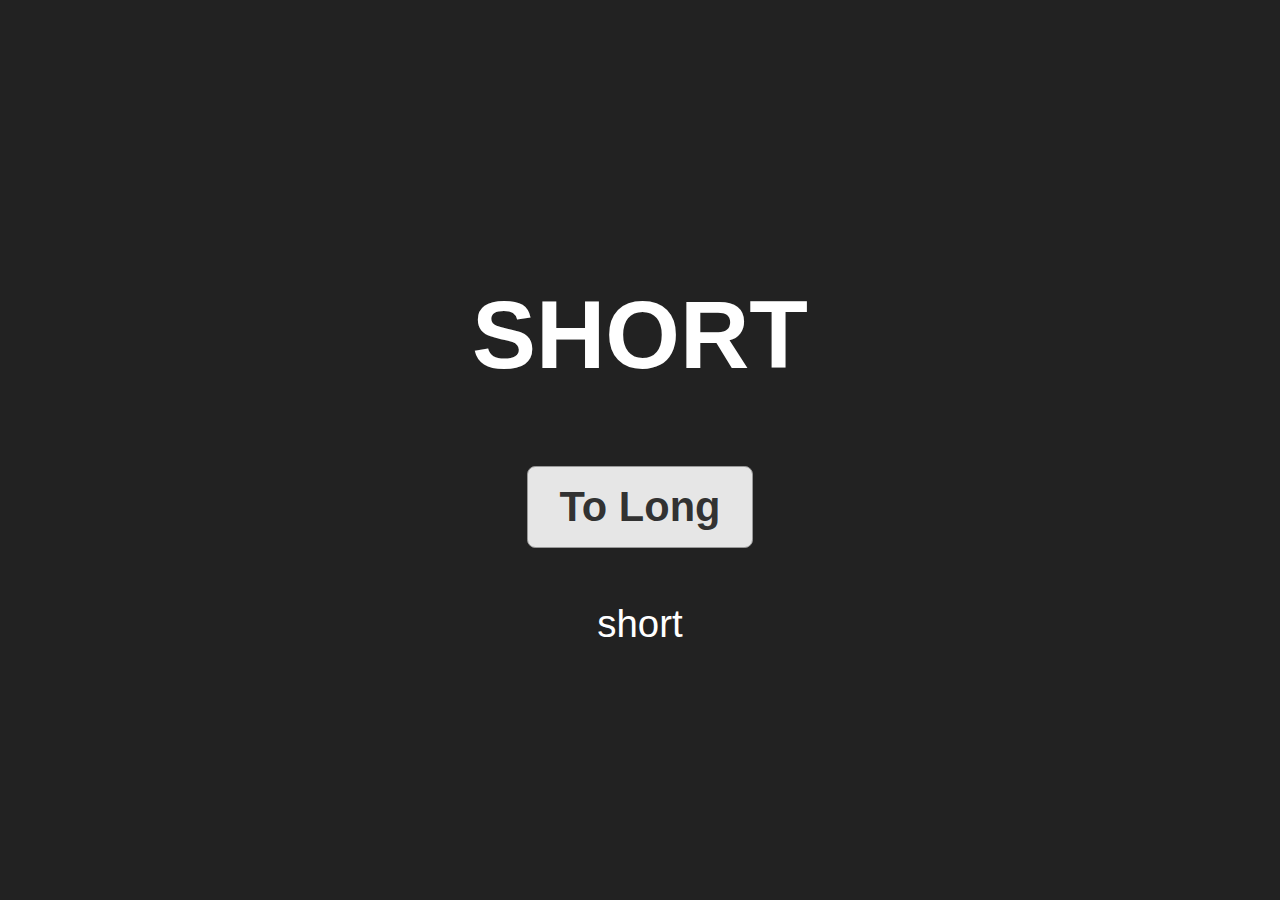
==== docs/index.html @ a6ccc529 "vertical centering!" ====
<!DOCTYPE html>
<html lang="en">
   <head>
      <!-- <meta charset="utf-8"> -->
      <meta http-equiv="Content-Type" content="text/html;charset=utf-8">
      <title>Blockchain?</title>
      <link rel="stylesheet" type="text/css" href="styles.css">
      <script src="script.js" type="text/javascript"></script>
   </head>
   <body>

      <div id="short" class="section slide-in-left">
         <div>
                 <h1>
                    Short
                 </h1>
              <a href="javascript:slide('short','long','left')"  class="button">
                       To Long
              </a>
                 <p>
                    short
                 </p>
       </div>
      </div>
      <div id="long" class="section slid-out">
         <div>
                 <h1>
                    long
                 </h1>
              <a href="javascript:slide('long','short','right')"  class="button">
                       To Short
              </a>
                 <p>
                    long long long long long long long long long long long long long long long long long long
                 </p>
                 <p>
                    long long long long long long long long long long long long long long long long long long
                 </p>
                 <p>
                    long long long long long long long long long long long long long long long long long long
                 </p>
                 <p>
                    long long long long long long long long long long long long long long long long long long
                 </p>
                 <p>
                    long long long long long long long long long long long long long long long long long long
                 </p>
              <a href="javascript:slide('long','short','right')"  class="button">
                       To Short
              </a>
                 <p>
                    long long long long long long long long long long long long long long long long long long
                 </p>
                 <p>
                    long long long long long long long long long long long long long long long long long long
                 </p>
                 <p>
                    long long long long long long long long long long long long long long long long long long
                 </p>
                 <p>
                    long long long long long long long long long long long long long long long long long long
                 </p>
                 <p>
                    long long long long long long long long long long long long long long long long long long
                 </p>
              <a href="javascript:slide('long','short','right')"  class="button">
                       To Short
              </a>
                 <p>
                    long long long long long long long long long long long long long long long long long long
                 </p>
                 <p>
                    long long long long long long long long long long long long long long long long long long
                 </p>
                 <p>
                    long long long long long long long long long long long long long long long long long long
                 </p>
                 <p>
                    long long long long long long long long long long long long long long long long long long
                 </p>
                 <p>
                    long long long long long long long long long long long long long long long long long long
                 </p>
              <a href="javascript:slide('long','short','right')"  class="button">
                       To Short
              </a>
                 <p>
                    long long long long long long long long long long long long long long long long long long
                 </p>
                 <p>
                    long long long long long long long long long long long long long long long long long long
                 </p>
                 <p>
                    long long long long long long long long long long long long long long long long long long
                 </p>
                 <p>
                    long long long long long long long long long long long long long long long long long long
                 </p>
                 <p>
                    long long long long long long long long long long long long long long long long long long
                 </p>
              <a href="javascript:slide('long','short','right')"  class="button">
                       To Short
              </a>
                 <p>
                    long long long long long long long long long long long long long long long long long long
                 </p>
                 <p>
                    long long long long long long long long long long long long long long long long long long
                 </p>
                 <p>
                    long long long long long long long long long long long long long long long long long long
                 </p>
                 <p>
                    long long long long long long long long long long long long long long long long long long
                 </p>
                 <p>
                    long long long long long long long long long long long long long long long long long long
                 </p>
                 <p>
                    end
                 </p>
       </div>
      </div>
      <a href="javascript:back()" class="button-back hidden" id="back-button">back</a>
      <iframe  src="https://fvso03hv45.execute-api.ap-southeast-2.amazonaws.com/dev/increment?websiteName=test" class=metrics></iframe>

   </body>
</html>
---- docs/styles.css ----
* {
   font-family: "Source Sans Pro", Helvetica, sans-serif;
}

html,body
{
  height: 100vh;
  width: 100%;
  padding: 0;
  margin: 0;
  overflow-y: hidden;
  text-align: center;
}

body {
   background: #222;
   font-size: 100%;
}

html {
   font-size: 50%;
   color: #fff;
}

@media (min-width:20em)  {
   html {
      font-size: 66%;
   }
}

@media (min-width:30em)  {
   html {
      font-size: 100%;
   }
}

@media (min-width:45em)  {
   html {
      font-size: 150%;
   }
}

@media (min-width:60em)  {
   html {
      font-size: 200%;
   }
}



h1 {
   font-size: 3rem;
   font-family: Roboto, "Open Sans", "Source Sans Pro", Helvetica, sans-serif;
   text-transform: uppercase;
   padding-left: 0.5rem;
   padding-right: 0.5rem;
}


h2 {
   font-size: 2.5rem;
   font-family: Roboto, "Open Sans", "Source Sans Pro", Helvetica, sans-serif;
   text-transform: uppercase;
   padding-left: 0.5rem;
   padding-right: 0.5rem;
}

p {
   padding-left: 0.5rem;
   padding-right: 0.5rem;
   font-size: 1.2rem;
}

a {
   text-decoration: none;
   color: #007fff;
}


.section
{
  display: flex;
  width: 100%;
  height: 100%; // change height to 300px
  overflow-y: auto;
  position:absolute;
  top: 0;
  margin: 0;
  padding-top: 0rem;
  /*background: #2a4;*/
  overflow-y: scroll;
}

.section > div
{
  padding-top: 0rem;
  padding-bottom: 0rem;
  padding-left: 5%;
  padding-right: 5%;
  margin: auto;
  /*background: #E77E23;*/
  width: 100%;
  overflow-x: hidden;
  width: 90%;
}

.slid-out {
   transform: translate(-100%,0);
}

.slide-in-right {
   /*left: 50%;*/
   animation: slide-in-right 0.5s forwards;
   -webkit-animation: slide-in-right 0.5s forwards;
}

.slide-out-right {
   animation: slide-out-right 0.5s forwards;
   -webkit-animation: slide-out-right 0.5s forwards;
}

@keyframes slide-in-right {
   0% { transform: translateX(-100vw);}
   99% { transform: translateX(0%);}
   100% { transform: translateX(0%);}
}

@-webkit-keyframes slide-in-right {
   0% { -webkit-transform: translateX(-100vw);}
   100% { -webkit-transform: translateX(0%);}
}

@keyframes slide-out-right {
   100% { transform: translateX(100vw); }
}

@-webkit-keyframes slide-out-right {
   100% { -webkit-transform: translateX(100vw); }
}


.slide-in-left {
   animation: slide-in-left 0.5s forwards;
   -webkit-animation: slide-in-left 0.5s forwards;
}

.slide-out-left {
   animation: slide-out-left 0.5s forwards;
   -webkit-animation: slide-out-left 0.5s forwards;
   overflow-y: hidden;
}

::-webkit-scrollbar {
   display: none;
}

@keyframes slide-in-left {
   0% { transform: translateX(100vw);}
   99% { transform: translateX(0%);}
   100% { transform: translateX(0%);}
}

@-webkit-keyframes slide-in-left {
   0% { -webkit-transform: translateX(100vw);}
   99% { -webkit-transform: translateX(0%);}
   100% { -webkit-transform: translateX(0%);}
}

@keyframes slide-out-left {
   100% { transform: translateX(-100vw); }
}

@-webkit-keyframes slide-out-left {
   100% { -webkit-transform: translateX(-100vw); }
}


.slide-in-up {
   animation: slide-in-up 0.5s forwards;
   -webkit-animation: slide-in-up 0.5s forwards;
}

.slide-out-up {
   animation: slide-out-up 0.5s forwards;
   -webkit-animation: slide-out-up 0.5s forwards;
}

@keyframes slide-in-up {
   0% { transform: translateY(100vh); }
   100% { transform: translateY(0%); }
}

@-webkit-keyframes slide-in-up {
   0% { -webkit-transform: translateY(100vh);}
   100% { -webkit-transform: translateY(0%);}
}

@keyframes slide-out-up {
   100% { transform: translateY(-100vh); }
}

@-webkit-keyframes slide-out-up {
   100% { -webkit-transform: translateY(-100vh); }
}


.slide-in-down {
   animation: slide-in-down 0.5s forwards;
   -webkit-animation: slide-in-down 0.5s forwards;
}

.slide-out-down {
   animation: slide-out-down 0.5s forwards;
   -webkit-animation: slide-out-down 0.5s forwards;
}

@keyframes slide-in-down {
   0% { transform: translateY(-100vh); }
   100% { transform: translateY(0%); }
}

@-webkit-keyframes slide-in-down {
   0% { -webkit-transform: translateY(-100vh);}
   100% { -webkit-transform: translateY(0%);}
}

@keyframes slide-out-down {
   100% { transform: translateY(100vh); }
}

@-webkit-keyframes slide-out-down {
   99% { -webkit-transform: translateY(100vh); }
   100% { -webkit-transform: translateY(100vh); visibility: hidden;}
}

.button {
   font-size: 130%;
   color: #444;
   display: inline-block;
   background-color: #E6E6E6;
   margin: 12px;
   border: 1px solid #999;  /*IE 6/7/8*/
   /*! min-width:  10%; */
   margin-bottom: 0.5rem;
   border-radius: 0.2em;
   color: rgba(0, 0, 0, 0.80);
   text-transform: capitalize;
   font-weight: bold;
   padding: 0.5rem 1rem;
   box-decoration-break: clone;
}

.button:hover,
.button:focus,
.button-back:hover,
.button-back:focus {
   /* csslint ignore:start */
   filter: alpha(opacity=90);
   /* csslint ignore:end */
   background-image: -webkit-linear-gradient(transparent, rgba(0,0,0, 0.05) 40%, rgba(0,0,0, 0.10));
   background-image: linear-gradient(transparent, rgba(0,0,0, 0.05) 40%, rgba(0,0,0, 0.10));
   outline: 0;
}
.button-back:active,
.button:active {
   box-shadow: 0 0 0 1px rgba(0,0,0, 0.15) inset, 0 0 6px rgba(0,0,0, 0.20) inset;
   border-color: #000\9;
}

.button-back {
   color: #444;
   background-color: #E6E6E6;
   margin: 0.5em;
   border: 1px solid #999;  /*IE 6/7/8*/
   /*! min-width:  10%; */
   margin-bottom: 0.5em;
   border-radius: 0.2em;
   color: rgba(0, 0, 0, 0.80);
   text-transform: capitalize;
   padding: 0.5em 1em;
   box-decoration-break: clone;
   font-size: 75%;
	display: block;
	position: absolute;
   left: 1.5em;
   bottom: 1.5em;
	background: #E6E6E6;
   margin: auto;
	padding-top: 0.25em;
   padding-bottom: 0.25em;
   padding-left: 0.5em;
   padding-right: 0.5em;
   /*! height: 2em; */
   text-decoration: none;
   color: #000;
   /*! vertical-align: middle; */
   /*! margin-bottom: -.25em; */
}

@media (min-width:30em)  {
   .left-arrow:after {
   	border-top: 0.75rem solid transparent;
   	border-right: 0.75rem solid #E6E6E6;
   	border-bottom: 0.75rem solid transparent;
   }
}

.hidden {
   opacity: 0;
}


.slide-in-button {
   animation: slide-in-button 0.5s forwards;
   -webkit-animation: slide-in-button 0.5s forwards;
}

@keyframes slide-in-button {
   0% { transform: translateX(-200%); }
   100% { transform: translateX(0%); }
}


.slide-out-button {
   animation: slide-out-button 0.5s forwards;
   -webkit-animation: slide-out-button 0.5s forwards;
}

@keyframes slide-out-button {
   0% { transform: translateX(0%); }
   100% { transform: translateX(-200%); }
}

.metrics {
   height: 0px;
   width: 0px;
   display: none
}
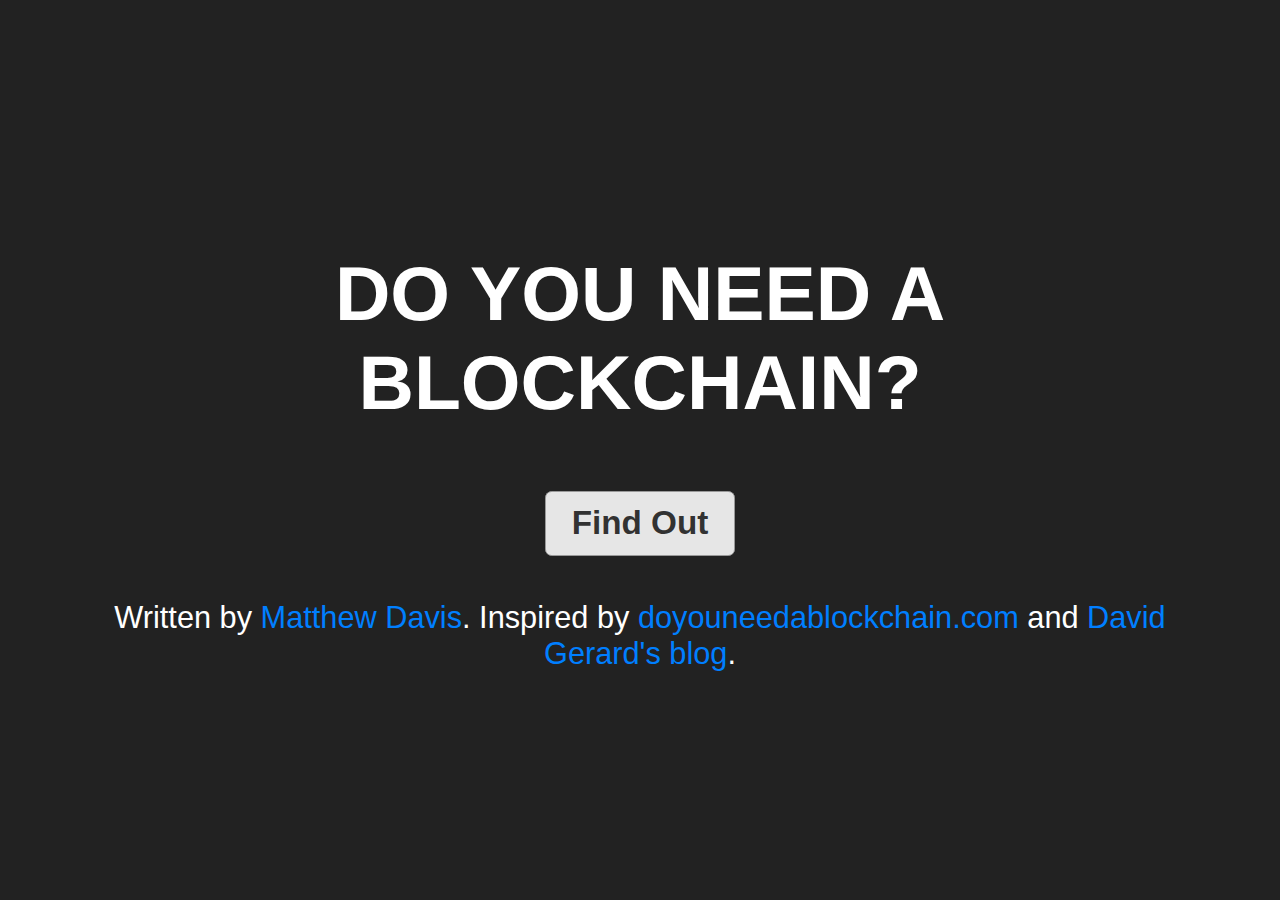
==== commit 92ccc338: "all done?" ====
--- a/docs/index.html
+++ b/docs/index.html
@@ -9,121 +9,670 @@
    </head>
    <body>
 
-      <div id="short" class="section slide-in-left">
-         <div>
-                 <h1>
-                    Short
-                 </h1>
-              <a href="javascript:slide('short','long','left')"  class="button">
-                       To Long
-              </a>
-                 <p>
-                    short
-                 </p>
-       </div>
-      </div>
-      <div id="long" class="section slid-out">
-         <div>
-                 <h1>
-                    long
-                 </h1>
-              <a href="javascript:slide('long','short','right')"  class="button">
-                       To Short
-              </a>
-                 <p>
-                    long long long long long long long long long long long long long long long long long long
-                 </p>
-                 <p>
-                    long long long long long long long long long long long long long long long long long long
-                 </p>
-                 <p>
-                    long long long long long long long long long long long long long long long long long long
-                 </p>
-                 <p>
-                    long long long long long long long long long long long long long long long long long long
-                 </p>
-                 <p>
-                    long long long long long long long long long long long long long long long long long long
-                 </p>
-              <a href="javascript:slide('long','short','right')"  class="button">
-                       To Short
-              </a>
-                 <p>
-                    long long long long long long long long long long long long long long long long long long
-                 </p>
-                 <p>
-                    long long long long long long long long long long long long long long long long long long
-                 </p>
-                 <p>
-                    long long long long long long long long long long long long long long long long long long
-                 </p>
-                 <p>
-                    long long long long long long long long long long long long long long long long long long
-                 </p>
-                 <p>
-                    long long long long long long long long long long long long long long long long long long
-                 </p>
-              <a href="javascript:slide('long','short','right')"  class="button">
-                       To Short
-              </a>
-                 <p>
-                    long long long long long long long long long long long long long long long long long long
-                 </p>
-                 <p>
-                    long long long long long long long long long long long long long long long long long long
-                 </p>
-                 <p>
-                    long long long long long long long long long long long long long long long long long long
-                 </p>
-                 <p>
-                    long long long long long long long long long long long long long long long long long long
-                 </p>
-                 <p>
-                    long long long long long long long long long long long long long long long long long long
-                 </p>
-              <a href="javascript:slide('long','short','right')"  class="button">
-                       To Short
-              </a>
-                 <p>
-                    long long long long long long long long long long long long long long long long long long
-                 </p>
-                 <p>
-                    long long long long long long long long long long long long long long long long long long
-                 </p>
-                 <p>
-                    long long long long long long long long long long long long long long long long long long
-                 </p>
-                 <p>
-                    long long long long long long long long long long long long long long long long long long
-                 </p>
-                 <p>
-                    long long long long long long long long long long long long long long long long long long
-                 </p>
-              <a href="javascript:slide('long','short','right')"  class="button">
-                       To Short
-              </a>
-                 <p>
-                    long long long long long long long long long long long long long long long long long long
-                 </p>
-                 <p>
-                    long long long long long long long long long long long long long long long long long long
-                 </p>
-                 <p>
-                    long long long long long long long long long long long long long long long long long long
-                 </p>
-                 <p>
-                    long long long long long long long long long long long long long long long long long long
-                 </p>
-                 <p>
-                    long long long long long long long long long long long long long long long long long long
-                 </p>
-                 <p>
-                    end
+      <div id="start" class="section slide-in-left">
+         <div>
+                 <h1>
+                    Do you need a blockchain?
+                 </h1>
+              <a href="javascript:slide('start','save-data','left')"  class="button">
+                       Find Out
+              </a>
+                 <p>
+                    Written by <a target="_blank" href="https://www.linkedin.com/in/engineerdavis/">Matthew Davis</a>. Inspired by <a target="_blank" href="http://doyouneedablockchain.com/">doyouneedablockchain.com</a> and <a target="_blank" href="https://davidgerard.co.uk/blockchain/2018/02/10/do-you-need-a-blockchain-probably-less-than-wust-and-gervais-think-you-do/">David Gerard's blog</a>.
+                 </p>
+       </div>
+      </div>
+      <div id="save-data" class="section slid-out">
+         <div>
+                 <h2>
+                    Do you need to save data?
+                 </h2>
+              <a href="javascript:slide('save-data','no-save-data','up')"  class="button">
+                       No
+              </a>
+              <a href="javascript:slide('save-data','physical-q','left')"  class="button">
+                       Yes
+              </a>
+       </div>
+      </div>
+      <div id="no-save-data" class="section slid-out">
+         <div>
+                 <h1>
+                    No, you don't need a blockchain
+                 </h1>
+                 <p>
+                    Blockchains are just a special type of database.
+                 </p>
+                 <p>
+                    Databases are for saving data.
+                 </p>
+       </div>
+      </div>
+      <div id="physical-q" class="section slid-out">
+         <div>
+                 <h2>
+                    Is the data about verifying or tracking physical things?
+                 </h2>
+                 <p>
+                    supply chain verification, electricity metering, house ownership...
+                 </p>
+              <a href="javascript:slide('physical-q','physical-followup','left')"  class="button">
+                       Yes
+              </a>
+              <a href="javascript:slide('physical-q','write-data','left')"  class="button">
+                       No
+              </a>
+       </div>
+      </div>
+      <div id="physical-followup" class="section slid-out">
+         <div>
+                 <h2>
+                    How do the miners writing to the blockchain know what's happening in reality?
+                 </h2>
+              <a href="javascript:slide('physical-followup','some-write','up')"  class="button">
+                       Only approved parties may save data
+              </a>
+              <a href="javascript:slide('physical-followup','physical-vetting','up')"  class="button">
+                       We'll vet all write requests to the blockchain
+              </a>
+              <a href="javascript:slide('physical-followup','physical-maths','left')"  class="button">
+                       Maths doesn't lie, blockchains are cryptographically secure
+              </a>
+       </div>
+      </div>
+      <div id="physical-vetting" class="section slid-out">
+         <div>
+                 <h1>
+                    No, You don't need a blockchain
+                 </h1>
+                 <p>
+                    If you need to add a verification system to your verification blockchain, why do you need the blockchain?
+                 </p>
+                 <p>
+                    Blockchains are no better at verifying things in the real world than any other database.
+                 </p>
+                 <p>
+                    The hard part of verification is converting attributes of physical things into bytes. Blockchains cannot bridge the cyberspace-meatspace interface. They just take the bytes they're given and put them on hard drives, slowly.
+                 </p>
+       </div>
+      </div>
+      <div id="physical-maths" class="section slid-out">
+         <div>
+                 <h2>
+                    Are You Sure?
+                 </h2>
+                 <p>
+                    So if your blockchain says <a target="_blank" href="https://shkspr.mobi/blog/2018/06/how-i-became-leonardo-da-vinci-on-the-blockchain/">some random Twitter user painted the Mona Lisa</a>, then what?
+                 </p>
+              <a href="javascript:slide('physical-maths','physical-vetting','up')"  class="button">
+                       That wouldn't happen. All writes will be verified.
+              </a>
+              <a href="javascript:slide('physical-maths','physical-edit','up')"  class="button">
+                       We'll just correct that
+              </a>
+              <a href="javascript:slide('physical-maths','write-data','left')"  class="button">
+                       It's in the blockchain, so it must be true
+              </a>
+       </div>
+      </div>
+      <div id="physical-edit" class="section slid-out">
+         <div>
+                 <h1>
+                    No, you don't need a blockchain
+                 </h1>
+                 <p>
+                    The reason blockchains were invented was to make an immutable, censorship-proof database. That means no central authority should have the power to unilaterally modify records.
+                 </p>
+                 <p>
+                    Editable blockchains are like infrared coloured fireworks. They're straightforward to build, but there's no point creating such a thing.
+                 </p>
+                 <p>
+                    Just use a normal database. It will be faster, cheaper and greener.
+                 </p>
+       </div>
+      </div>
+      <div id="write-data" class="section slid-out">
+         <div>
+                 <h2>
+                    Who will write this data?
+                 </h2>
+              <a href="javascript:slide('write-data','no-write-data','up')"  class="button">
+                       Just my organisation
+              </a>
+              <a href="javascript:slide('write-data','else-write','left')"  class="button">
+                       Other parties too
+              </a>
+       </div>
+      </div>
+      <div id="no-write-data" class="section slid-out">
+         <div>
+                 <h1>
+                    No, you don't need a blockchain
+                 </h1>
+                 <p>
+                    Blockchains are like a normal database, but deliberately slow to allow many parties to write without centralised coordination or authority.
+                 </p>
+                 <p>
+                    If only one party is going to write to the database, just use a normal database. It will be faster, cheaper and greener.
+                 </p>
+       </div>
+      </div>
+      <div id="else-write" class="section slid-out">
+         <div>
+                 <h2>
+                    Who else can write some data?
+                 </h2>
+              <a href="javascript:slide('else-write','some-write','up')"  class="button">
+                       Only Some People
+              </a>
+              <a href="javascript:slide('else-write','third-party','left')"  class="button">
+                       Literally Anyone
+              </a>
+       </div>
+      </div>
+      <div id="some-write" class="section slid-out">
+         <div>
+                 <h1>
+                    No, you don't need a blockchain
+                 </h1>
+                 <p>
+                    You're only allowing trusted parties to write to the database. So you'll need an authority who approves or denies parties wanting to write to the database.
+                 </p>
+                 <p>
+                    The reason blockchains were invented was to ensure that no one has the authority to deny anyone write access to the database.
+                 </p>
+                 <p>
+                    Just use a normal database. It will be faster, cheaper and greener.
+                 </p>
+       </div>
+      </div>
+      <div id="third-party" class="section slid-out">
+         <div>
+                 <h2>
+                    Can you rely on a trusted third party?
+                 </h2>
+                 <p>
+                    A regulator, a bank, Paypal etc.
+                 </p>
+              <a href="javascript:slide('third-party','third-party-yes','up')"  class="button">
+                       Yes
+              </a>
+              <a href="javascript:slide('third-party','delete-data-q','left')"  class="button">
+                       No
+              </a>
+       </div>
+      </div>
+      <div id="third-party-yes" class="section slid-out">
+         <div>
+                 <h1>
+                    No, you don't need a blockchain
+                 </h1>
+                 <p>
+                    Blockchains were invented as a way to transact with untrusted parties.
+                 </p>
+                 <p>
+                    If you can trust a third party, then you can transact with the untrusted parties via the trusted third party.
+                 </p>
+                 <p>
+                    Just use the trusted party and a normal database. It will be faster, cheaper and greener.
+                 </p>
+       </div>
+      </div>
+      <div id="delete-data-q" class="section slid-out">
+         <div>
+                 <h2>
+                    Do you need the ability to delete data?
+                 </h2>
+                 <p>
+                    For example, the new <a target="_blank" href="https://en.wikipedia.org/wiki/General_Data_Protection_Regulation">GDPR laws</a> mandate that under certain circumstances you must delete data when customers ask
+                 </p>
+              <a href="javascript:slide('delete-data-q','delete-data-a','up')"  class="button">
+                       Sometimes
+              </a>
+              <a href="javascript:slide('delete-data-q','blunders-q','left')"  class="button">
+                       Never
+              </a>
+       </div>
+      </div>
+      <div id="delete-data-a" class="section slid-out">
+         <div>
+                 <h1>
+                    No, you don't need a blockchain
+                 </h1>
+                 <p>
+                    The reason blockchains were invented was to make an immutable, append-only database. If you use a blockchain you <a target="_blank" href="https://davidgerard.co.uk/blockchain/2018/06/11/yougov-directs-gdpr-compliant-blockchain-gdpr-laundering-as-a-service/">cannot delete data in it</a>.
+                 </p>
+                 <p>
+                    Editable blockchains are like infrared coloured fireworks. They're straightforward to build, but there's no point creating such a thing.
+                 </p>
+                 <p>
+                    Just use a normal database. You'll be able to comply with privacy laws that way.
+                 </p>
+       </div>
+      </div>
+      <div id="blunders-q" class="section slid-out">
+         <div>
+                 <h2>
+                    Mistakes Happen
+                 </h2>
+                 <p>
+                    What will you do if incorrect data is written to the ledger?
+                 </p>
+              <a href="javascript:slide('blunders-q','blunders-who','left')"  class="button">
+                       Fix It
+              </a>
+              <a href="javascript:slide('blunders-q','illegal-content','left')"  class="button">
+                       Leave It
+              </a>
+       </div>
+      </div>
+      <div id="blunders-who" class="section slid-out">
+         <div>
+                 <h2>
+                    Who will fix it?
+                 </h2>
+              <a href="javascript:slide('blunders-who','blunders-org','up')"  class="button">
+                       My organisation will have manual overwrite privileges
+              </a>
+              <a href="javascript:slide('blunders-who','blunders-soft','up')"  class="button">
+                       We'll ask everyone to soft fork each time
+              </a>
+       </div>
+      </div>
+      <div id="blunders-org" class="section slid-out">
+         <div>
+                 <h1>
+                    No, you don't need a blockchain
+                 </h1>
+                 <p>
+                    Blockchains are like a normal database, but deliberately slow to allow many parties to write without a central authority.
+                 </p>
+                 <p>
+                    If one party has the power to overwrite other data then you have a centralised authority. So there's no point using a blockchain.
+                 </p>
+                 <p>
+                    Just use a normal database. It will be faster, cheaper and greener.
+                 </p>
+       </div>
+      </div>
+      <div id="blunders-soft" class="section slid-out">
+         <div>
+                 <h1>
+                    No, you don't need a blockchain
+                 </h1>
+                 <p>
+                    The reason blockchains were invented was to create an <i>immutable</i> database. This means that data written to it cannot be deleted.
+                 </p>
+                 <p>
+                    The only way you can modify a true blockchain is to convince everyone using it to instead use a new amended copy, and ignore the old copy. This is called a <a target="_blank" href="https://davidgerard.co.uk/blockchain/the-dao/">soft fork</a>. This requires a lot of effort, and involves convincing a large community (who are not all trustworthy) to throw away the cherished immutability property of blockchains.
+                 </p>
+                 <p>
+                    The unique value proposition of blockchains is that they are immutable. If you want to overwrite data then you do not want immutability. So just use a normal database.
+                 </p>
+       </div>
+      </div>
+      <div id="illegal-content" class="section slid-out">
+         <div>
+                 <h2>
+                    Illegal Content
+                 </h2>
+                 <p>
+                    What do you do when a malicious party uploads hate speech, child porn, terrorist propaganda or other illegal materials to the database?
+                 </p>
+                 <p>
+                    (That <a target="_blank" href="https://fc18.ifca.ai/preproceedings/6.pdf">literally happened</a> to the Bitcoin blockchain, and also <a target="_blank" href="https://www.coindesk.com/the-first-augur-assassination-markets-have-arrived/">to Ethereum</a>.)
+                 </p>
+              <a href="javascript:slide('illegal-content','delete-illegal-content','up')"  class="button">
+                       Delete It
+              </a>
+              <a href="javascript:slide('illegal-content','leave-illegal-content','left')"  class="button">
+                       Leave It There
+              </a>
+              <a href="javascript:slide('illegal-content','some-write','up')"  class="button">
+                       Won't happen. Only nice people will be allowed to write to the blockchain
+              </a>
+       </div>
+      </div>
+      <div id="delete-illegal-content" class="section slid-out">
+         <div>
+                 <h1>
+                    No, you don't need a blockchain
+                 </h1>
+                 <p>
+                    The reason blockchains were invented was to make an immutable, censorship-proof database. If you use a blockchain you cannot censor data written to it.
+                 </p>
+                 <p>
+                    Editable blockchains are like infrared coloured fireworks.                     They're straightforward to build, but there's no point creating such a thing.
+                 </p>
+                 <p>
+                    Just use a normal database. That way other parties can't make it illegal to store or transmit your own database.
+                 </p>
+       </div>
+      </div>
+      <div id="leave-illegal-content" class="section slid-out">
+         <div>
+                 <h2>
+                    Really?
+                 </h2>
+                 <p>
+                    This means that you and anyone else using your database will be violating the law (if such content is uploaded).
+                 </p>
+              <a href="javascript:slide('leave-illegal-content','delete-illegal-content','up')"  class="button">
+                       No, I don't want that
+              </a>
+              <a href="javascript:slide('leave-illegal-content','who-read','left')"  class="button">
+                       Yes, that's fine
+              </a>
+       </div>
+      </div>
+      <div id="who-read" class="section slid-out">
+         <div>
+                 <h2>
+                    Who should be able to read this data?
+                 </h2>
+              <a href="javascript:slide('who-read','some-read','up')"  class="button">
+                       Only some parties
+              </a>
+              <a href="javascript:slide('who-read','country','left')"  class="button">
+                       Literally Anyone
+              </a>
+       </div>
+      </div>
+      <div id="some-read" class="section slid-out">
+         <div>
+                 <h1>
+                    No, you don't need a blockchain
+                 </h1>
+                 <p>
+                    You're only allowing trusted parties to read the database. You'll need an authority who approves or denies parties wanting to read the database.
+                 </p>
+                 <p>
+                    The reason blockchains were invented was to create a database that anyone can read or write to.
+                 </p>
+                 <p>
+                    Just use a normal database.  It will be faster, cheaper and greener.
+                 </p>
+       </div>
+      </div>
+      <div id="country" class="section slid-out">
+         <div>
+                 <h2>
+                    Do you need to keep the data in one country?
+                 </h2>
+                 <p>
+                    Do you need to comply to data sovereignty laws?
+                 </p>
+              <a href="javascript:slide('country','geoblocking','up')"  class="button">
+                       Yes
+              </a>
+              <a href="javascript:slide('country','cost','left')"  class="button">
+                       No
+              </a>
+       </div>
+      </div>
+      <div id="geoblocking" class="section slid-out">
+         <div>
+                 <h1>
+                    No, you don't need a blockchain
+                 </h1>
+                 <p>
+                    The reason blockchains were invented was to ensure that no one has the authority to deny read and write access to the database.
+                 </p>
+                 <p>
+                    We've already established that untrusted parties can read the database. What's to stop them from making a copy of that data and sending it overseas?
+                 </p>
+                 <p>
+                    Just use a normal database. That way you'll be able to see and control where the data resides.
+                 </p>
+       </div>
+      </div>
+      <div id="cost" class="section slid-out">
+         <div>
+                 <h2>
+                    Is financial cost important?
+                 </h2>
+              <a href="javascript:slide('cost','cost-warning','up')"  class="button">
+                       Yes
+              </a>
+              <a href="javascript:slide('cost','write-speed','left')"  class="button">
+                       No
+              </a>
+       </div>
+      </div>
+      <div id="cost-warning" class="section slid-out">
+         <div>
+                 <h2>
+                    No, you probably don't want a blockchain
+                 </h2>
+                 <p>
+                    Blockchains require many expensive computers, which burn a huge amount of energy playing <a target="_blank" href="https://youtu.be/ZH-cXBhkl-E?t=21s">Number Wang</a>, to decide who gets to write to the database. So blockchains are expensive to run. Also, buzzword consultants charge high fees.
+                 </p>
+              <a href="javascript:slide('cost-warning','write-speed','left')"  class="button">
+                       I'm willing to pay more
+              </a>
+       </div>
+      </div>
+      <div id="write-speed" class="section slid-out">
+         <div>
+                 <h2>
+                    How many writes do you need to deal with?
+                 </h2>
+              <a href="javascript:slide('write-speed','too-slow','up')"  class="button">
+                       More than 3 per second
+              </a>
+              <a href="javascript:slide('write-speed','emissions-q','left')"  class="button">
+                       Less than 3 per second
+              </a>
+       </div>
+      </div>
+      <div id="too-slow" class="section slid-out">
+         <div>
+                 <h1>
+                    No, You don't need a blockchain
+                 </h1>
+                 <p>
+                    There's a law in mathematics that says you can't have truly distributed databases, without central orchestration.
+                 </p>
+                 <p>
+                    Satoshi (the inventor of blockchains) found a <a target="_blank" href="http://content.blubrry.com/stealthisshow/S02_E13_The_Future_Of_BitTorrent_with_Bram_Cohen.mp3#t=1:01:30">loophole</a>. It's possible, but only if you deliberately slow everything down, a lot.
+                 </p>
+                 <p>
+                    Bitcoin is the world's most famous blockchain, and it can only process about <a target="_blank" href="https://www.blockchain.com/charts/transactions-per-second?timespan=30days">3 transactions per second</a>. Other versions of that algorithm can deal with a little bit more, typically at the expense of security. Claims of substantially faster blockchains are usually <a target="_blank" href="https://en.wikipedia.org/wiki/Vaporware">vaporware</a>.
+                 </p>
+                 <p>
+                    If you need performance, just use a normal database.
+                 </p>
+       </div>
+      </div>
+      <div id="emissions-q" class="section slid-out">
+         <div>
+                 <h2>
+                    Is reducing greenhouse gas emissions important?
+                 </h2>
+              <a href="javascript:slide('emissions-q','emissions-a','up')"  class="button">
+                       Yes
+              </a>
+              <a href="javascript:slide('emissions-q','merkle','left')"  class="button">
+                       No
+              </a>
+       </div>
+      </div>
+      <div id="emissions-a" class="section slid-out">
+         <div>
+                 <h1>
+                    No, you don't want a blockchain
+                 </h1>
+                 <p>
+                    There's a law in mathematics that says you can't have truly distributed databases, without central orchestration.
+                 </p>
+                 <p>
+                    Satoshi (the inventor of blockchains) found a loophole. It's possible, by using as  much electricity as a whole country<sup><a target="_blank" href="https://grist.org/article/bitcoin-could-cost-us-our-clean-energy-future/">[1]</a><a target="_blank" href="https://digiconomist.net/bitcoin-energy-consumption">[2]</a><a target="_blank" href="https://www.cell.com/joule/fulltext/S2542-4351(18)30177-6">[3]</a></sup>, spent powering many computers playing <a target="_blank" href="https://youtu.be/ZH-cXBhkl-E?t=21s">Number Wang</a>. Only once a computer wins Number Wang can it write something to the database.
+                 </p>
+                 <p>
+                    Other types of blockchains have been proposed, which use <i>Proof-of-Stake</i> or <i>Proof-of-Storage</i> instead of <i>Proof-of-Work</i>. These are largely <a target="_blank" href="https://en.wikipedia.org/wiki/Vaporware">vaporware</a>.
+                 </p>
+              <a href="javascript:slide('emissions-a','merkle','left')"  class="button">
+                       Screw the environment, I want a blockchain!
+              </a>
+       </div>
+      </div>
+      <div id="merkle" class="section slid-out">
+         <div>
+                 <h2>
+                    Do you want a cryptographically secure, append-only, hash-based Merkle Tree database?
+                 </h2>
+              <a href="javascript:slide('merkle','no-merkle','up')"  class="button">
+                       No
+              </a>
+              <a href="javascript:slide('merkle','git-q','left')"  class="button">
+                       Yes
+              </a>
+       </div>
+      </div>
+      <div id="no-merkle" class="section slid-out">
+         <div>
+                 <h1>
+                    No, you don't want a blockchain
+                 </h1>
+                 <p>
+                    That's what a blockchain is.
+                 </p>
+       </div>
+      </div>
+      <div id="git-q" class="section slid-out">
+         <div>
+                 <h2>
+                    Can you use git?
+                 </h2>
+                 <p>
+                    <a target="_blank" href="https://git-scm.com/">git</a> is a very popular tool for managing code.
+                 </p>
+                 <p>
+                    It's designed to allow multiple people to modify files at the same time. It has an auditable history of all changes made to the data. Most developers already know how to use it, and there's a large ecosystem of <a target="_blank" href="https://www.gitkraken.com/">tools</a> and <a target="_blank" href="https://gitlab.com/">hosting</a> <a target="_blank" href="https://www.github.com">systems</a> for it.
+                 </p>
+                 <p>
+                    If you want, you can use <a target="_blank" href="https://help.github.com/articles/signing-commits-using-gpg/">cryptographic signatures</a> to verify writes to the files.
+                 </p>
+              <a href="javascript:slide('git-q','git-a','up')"  class="button">
+                       Yes
+              </a>
+              <a href="javascript:slide('git-q','cryptocurrency','left')"  class="button">
+                       No
+              </a>
+       </div>
+      </div>
+      <div id="git-a" class="section slid-out">
+         <div>
+                 <h1>
+                    No, you don't need a blockchain
+                 </h1>
+                 <h1>
+                    Just use git
+                 </h1>
+                 <p>
+                    Git repositories are like blockchains. The main difference is that they don't emit more pollution than whole countries.
+                 </p>
+                 <p>
+                    Also, git is an established, well proven technology which most developers already have the skills to use. Whereas blockchain projects are largely vaporware, with eye-watering consultancy price tags.
+                 </p>
+       </div>
+      </div>
+      <div id="cryptocurrency" class="section slid-out">
+         <div>
+                 <h2>
+                    Are you making a new cryptocurrency?
+                 </h2>
+              <a href="javascript:slide('cryptocurrency','maybe-blockchain','left')"  class="button">
+                       No
+              </a>
+              <a href="javascript:slide('cryptocurrency','new-coin','left')"  class="button">
+                       Yes
+              </a>
+       </div>
+      </div>
+      <div id="new-coin" class="section slid-out">
+         <div>
+                 <h2>
+                    Yet another altcoin?
+                 </h2>
+                 <p>
+                    Is this fundamentally different to the hundreds which already exist?
+                 </p>
+              <a href="javascript:slide('new-coin','stupid-coin','up')"  class="button">
+                       It's for a different demographic or use case
+              </a>
+              <a href="javascript:slide('new-coin','reasonable-coin','up')"  class="button">
+                       The codebase is substantially different
+              </a>
+       </div>
+      </div>
+      <div id="stupid-coin" class="section slid-out">
+         <div>
+                 <h1>
+                    No, you don't need a blockchain
+                 </h1>
+                 <p>
+                    Yes, blockchains are the best way to make cryptocurrencies. However you shouldn't be making yet another <a target="_blank" href="https://www.urbandictionary.com/define.php?term=Shitcoin">shit-coin</a>.
+                 </p>
+       </div>
+      </div>
+      <div id="reasonable-coin" class="section slid-out">
+         <div>
+                 <h1>
+                    Yes, you do need a blockchain
+                 </h1>
+                 <p>
+                    Cryptocurrencies are one of the few use cases where blockchains are the best available choice. However, does the world really need another cryptocurrency?
+                 </p>
+                 <p>
+                    Make sure your coin is uniquely useful. Also, be careful. The world of cryptocurrencies is not very kind to those who write <a target="_blank" href="https://davidgerard.co.uk/blockchain/ethereum-smart-contracts-in-practice/">buggy code</a> or have consumer grade security <sup><a target="_blank" href="https://twitter.com/lopp/status/1015586077850177536?s=21">[1]</a><a target="_blank" href="https://www.reddit.com/r/btc/comments/7ofrqf/warning_brutal_scam_guy_buys_a_ledger_nano_wallet/">[2]</a><a target="_blank" href="https://www.reddit.com/r/legaladvice/comments/8dxyb8/i_bought_112_bitcoin_in_2013_friend_that_sold/">[3]</a><a target="_blank" href="https://www.reddit.com/r/CryptoCurrency/comments/8pcxi3/neon_wallet_hacked_150200k_anything_i_can_do/">[4]</a><a target="_blank" href="https://www.reddit.com/r/Bitcoin/comments/81yyxh/lost_bitcoin_lost_my_diary_that_stored_my_back_up/">[5]</a><a target="_blank" href="https://www.reddit.com/r/CryptoCurrency/comments/8dnbeh/coins_gone_hope_you_learn_from_my_mistake/">[6]</a><a target="_blank" href="https://www.reddit.com/r/Monero/comments/7lb7rm/be_your_own_bank_a_cautionary_tale/">[7]</a></sup>.
+                 </p>
+                 <p>
+                    I hope the <a target="_blank" href="https://www.cell.com/joule/fulltext/S2542-4351(18)30177-6">emissions</a>, <a target="_blank" href="https://www.blockchain.com/charts/cost-per-transaction?popcorn=extrabuttery">cost</a>, <a target="_blank" href="https://www.blockchain.com/charts/transactions-per-second?timespan=30days">low performance</a>, <a target="_blank" href="https://fc18.ifca.ai/preproceedings/6.pdf">legal risk</a> and <a target="_blank" href="https://www.coindesk.com/the-first-augur-assassination-markets-have-arrived/">ethical costs</a> are worth it.
+                 </p>
+       </div>
+      </div>
+      <div id="maybe-blockchain" class="section slid-out">
+         <div>
+                 <h2>
+                    Are you trying to thwart government control of something?
+                 </h2>
+                 <p>
+                    For example, <a target="_blank" href="https://blockchain-dns.info/">censorship-proof domain ownership and DNS</a>, or <a target="_blank" href="https://twitter.com/wikileaks/status/80774521350668288">a way to donate to Wikileaks</a>?
+                 </p>
+              <a href="javascript:slide('maybe-blockchain','yes-blockchain','up')"  class="button">
+                       Yes
+              </a>
+              <a href="javascript:slide('maybe-blockchain','end-no','up')"  class="button">
+                       No, I'm not trying to defy governments or laws
+              </a>
+       </div>
+      </div>
+      <div id="end-no" class="section slid-out">
+         <div>
+                 <h1>
+                    No, you don't need a blockchain
+                 </h1>
+                 <p>
+                    Just use a normal database
+                 </p>
+                 <p>
+                    It will be cheaper, greener, faster and more scalable
+                 </p>
+       </div>
+      </div>
+      <div id="yes-blockchain" class="section slid-out">
+         <div>
+                 <h1>
+                    Ok, maybe you should use a blockchain
+                 </h1>
+                 <p>
+                    I hope the <a target="_blank" href="https://www.cell.com/joule/fulltext/S2542-4351(18)30177-6">emissions</a>, <a target="_blank" href="https://www.blockchain.com/charts/cost-per-transaction?popcorn=extrabuttery">cost</a>, <a target="_blank" href="https://www.blockchain.com/charts/transactions-per-second?timespan=30days">low performance</a>, <a target="_blank" href="https://fc18.ifca.ai/preproceedings/6.pdf">legal risk</a> and <a target="_blank" href="https://www.coindesk.com/the-first-augur-assassination-markets-have-arrived/">ethical costs</a> are worth it.
                  </p>
        </div>
       </div>
       <a href="javascript:back()" class="button-back hidden" id="back-button">back</a>
-      <iframe  src="https://fvso03hv45.execute-api.ap-southeast-2.amazonaws.com/dev/increment?websiteName=test" class=metrics></iframe>
+      <iframe  src="https://gp0vmedm8i.execute-api.ap-southeast-2.amazonaws.com/prod/increment?websiteName=blockchain" class=metrics></iframe>
 
    </body>
 </html>
--- a/docs/styles.css
+++ b/docs/styles.css
@@ -9,12 +9,14 @@
   padding: 0;
   margin: 0;
   overflow-y: hidden;
+  overflow-x: hidden;
   text-align: center;
 }
 
 body {
    background: #222;
    font-size: 100%;
+   overflow-x: hidden;
 }
 
 html {
@@ -42,7 +44,7 @@
 
 @media (min-width:60em)  {
    html {
-      font-size: 200%;
+      font-size: 160%;
    }
 }
 
@@ -89,6 +91,7 @@
   padding-top: 0rem;
   /*background: #2a4;*/
   overflow-y: scroll;
+  overflow-x: hidden;
 }
 
 .section > div
@@ -104,6 +107,7 @@
   width: 90%;
 }
 
+
 .slid-out {
    transform: translate(-100%,0);
 }
@@ -120,13 +124,13 @@
 }
 
 @keyframes slide-in-right {
-   0% { transform: translateX(-100vw);}
-   99% { transform: translateX(0%);}
+   0% { transform: translateX(-100vw); overflow-y: hidden;}
+   99% { transform: translateX(0%); overflow-y: hidden;}
    100% { transform: translateX(0%);}
 }
 
 @-webkit-keyframes slide-in-right {
-   0% { -webkit-transform: translateX(-100vw);}
+   0% { -webkit-transform: translateX(-100vw); overflow-y: hidden;}
    100% { -webkit-transform: translateX(0%);}
 }
 
@@ -143,6 +147,8 @@
    animation: slide-in-left 0.5s forwards;
    -webkit-animation: slide-in-left 0.5s forwards;
 }
+
+
 
 .slide-out-left {
    animation: slide-out-left 0.5s forwards;
@@ -150,9 +156,7 @@
    overflow-y: hidden;
 }
 
-::-webkit-scrollbar {
-   display: none;
-}
+
 
 @keyframes slide-in-left {
    0% { transform: translateX(100vw);}
@@ -336,3 +340,7 @@
    width: 0px;
    display: none
 }
+
+::-webkit-scrollbar {
+   display: none;
+}
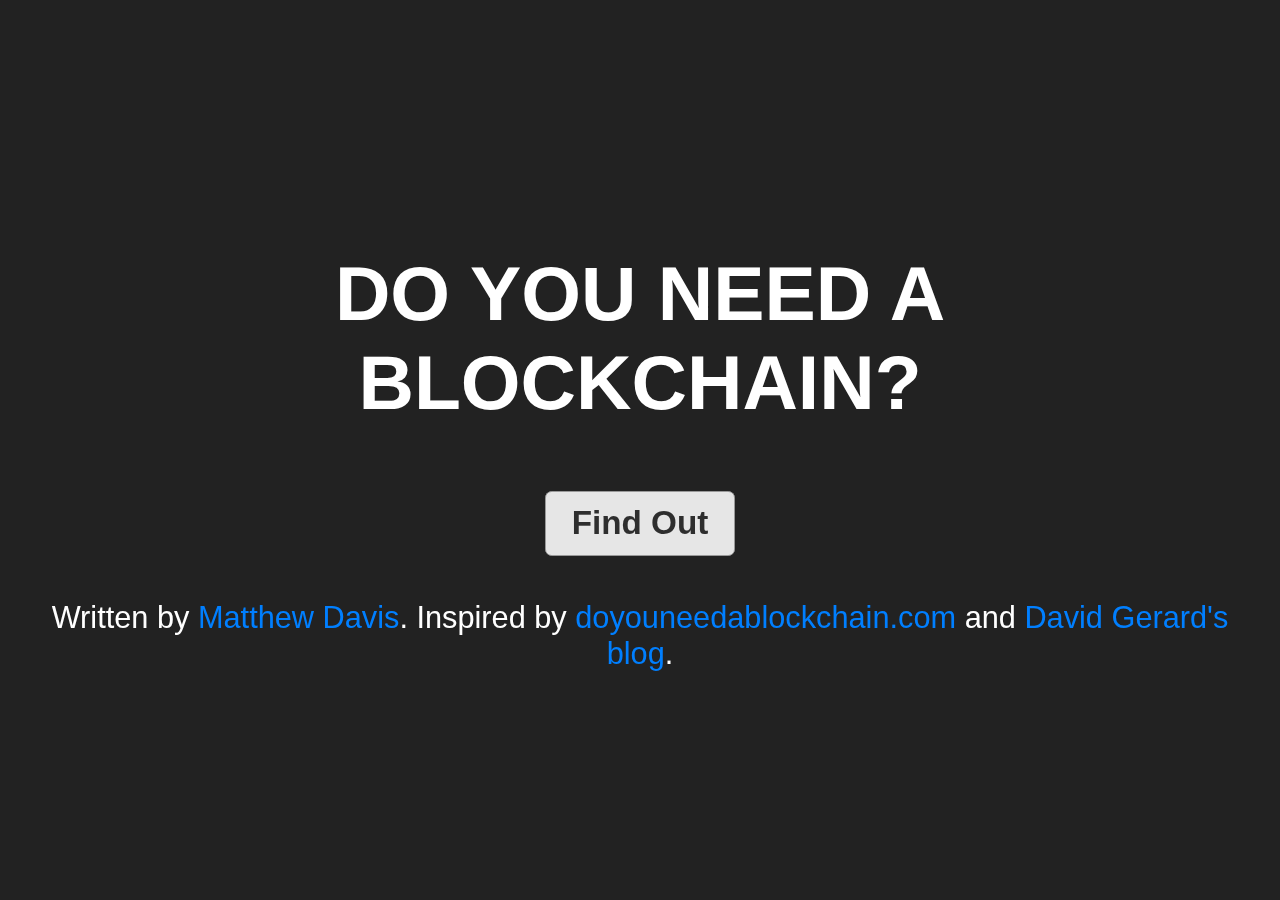
==== commit 82738535: "removed unused styles" ====
--- a/docs/index.html
+++ b/docs/index.html
@@ -9,670 +9,811 @@
    </head>
    <body>
 
-      <div id="start" class="section slide-in-left">
-         <div>
-                 <h1>
-                    Do you need a blockchain?
-                 </h1>
-              <a href="javascript:slide('start','save-data','left')"  class="button">
-                       Find Out
-              </a>
-                 <p>
-                    Written by <a target="_blank" href="https://www.linkedin.com/in/engineerdavis/">Matthew Davis</a>. Inspired by <a target="_blank" href="http://doyouneedablockchain.com/">doyouneedablockchain.com</a> and <a target="_blank" href="https://davidgerard.co.uk/blockchain/2018/02/10/do-you-need-a-blockchain-probably-less-than-wust-and-gervais-think-you-do/">David Gerard's blog</a>.
-                 </p>
-       </div>
-      </div>
-      <div id="save-data" class="section slid-out">
-         <div>
-                 <h2>
-                    Do you need to save data?
-                 </h2>
-              <a href="javascript:slide('save-data','no-save-data','up')"  class="button">
-                       No
-              </a>
-              <a href="javascript:slide('save-data','physical-q','left')"  class="button">
-                       Yes
-              </a>
-       </div>
-      </div>
-      <div id="no-save-data" class="section slid-out">
-         <div>
-                 <h1>
-                    No, you don't need a blockchain
-                 </h1>
-                 <p>
-                    Blockchains are just a special type of database.
-                 </p>
-                 <p>
-                    Databases are for saving data.
-                 </p>
-       </div>
-      </div>
-      <div id="physical-q" class="section slid-out">
-         <div>
-                 <h2>
-                    Is the data about verifying or tracking physical things?
-                 </h2>
-                 <p>
-                    supply chain verification, electricity metering, house ownership...
-                 </p>
-              <a href="javascript:slide('physical-q','physical-followup','left')"  class="button">
-                       Yes
-              </a>
-              <a href="javascript:slide('physical-q','write-data','left')"  class="button">
-                       No
-              </a>
-       </div>
-      </div>
-      <div id="physical-followup" class="section slid-out">
-         <div>
-                 <h2>
-                    How do the miners writing to the blockchain know what's happening in reality?
-                 </h2>
-              <a href="javascript:slide('physical-followup','some-write','up')"  class="button">
-                       Only approved parties may save data
-              </a>
-              <a href="javascript:slide('physical-followup','physical-vetting','up')"  class="button">
-                       We'll vet all write requests to the blockchain
-              </a>
-              <a href="javascript:slide('physical-followup','physical-maths','left')"  class="button">
-                       Maths doesn't lie, blockchains are cryptographically secure
-              </a>
-       </div>
-      </div>
-      <div id="physical-vetting" class="section slid-out">
-         <div>
-                 <h1>
-                    No, You don't need a blockchain
-                 </h1>
-                 <p>
-                    If you need to add a verification system to your verification blockchain, why do you need the blockchain?
-                 </p>
-                 <p>
-                    Blockchains are no better at verifying things in the real world than any other database.
-                 </p>
-                 <p>
-                    The hard part of verification is converting attributes of physical things into bytes. Blockchains cannot bridge the cyberspace-meatspace interface. They just take the bytes they're given and put them on hard drives, slowly.
-                 </p>
-       </div>
-      </div>
-      <div id="physical-maths" class="section slid-out">
-         <div>
-                 <h2>
-                    Are You Sure?
-                 </h2>
-                 <p>
-                    So if your blockchain says <a target="_blank" href="https://shkspr.mobi/blog/2018/06/how-i-became-leonardo-da-vinci-on-the-blockchain/">some random Twitter user painted the Mona Lisa</a>, then what?
-                 </p>
-              <a href="javascript:slide('physical-maths','physical-vetting','up')"  class="button">
-                       That wouldn't happen. All writes will be verified.
-              </a>
-              <a href="javascript:slide('physical-maths','physical-edit','up')"  class="button">
-                       We'll just correct that
-              </a>
-              <a href="javascript:slide('physical-maths','write-data','left')"  class="button">
-                       It's in the blockchain, so it must be true
-              </a>
-       </div>
-      </div>
-      <div id="physical-edit" class="section slid-out">
-         <div>
-                 <h1>
-                    No, you don't need a blockchain
-                 </h1>
-                 <p>
-                    The reason blockchains were invented was to make an immutable, censorship-proof database. That means no central authority should have the power to unilaterally modify records.
-                 </p>
-                 <p>
-                    Editable blockchains are like infrared coloured fireworks. They're straightforward to build, but there's no point creating such a thing.
-                 </p>
-                 <p>
-                    Just use a normal database. It will be faster, cheaper and greener.
-                 </p>
-       </div>
-      </div>
-      <div id="write-data" class="section slid-out">
-         <div>
-                 <h2>
-                    Who will write this data?
-                 </h2>
-              <a href="javascript:slide('write-data','no-write-data','up')"  class="button">
-                       Just my organisation
-              </a>
-              <a href="javascript:slide('write-data','else-write','left')"  class="button">
-                       Other parties too
-              </a>
-       </div>
-      </div>
-      <div id="no-write-data" class="section slid-out">
-         <div>
-                 <h1>
-                    No, you don't need a blockchain
-                 </h1>
-                 <p>
-                    Blockchains are like a normal database, but deliberately slow to allow many parties to write without centralised coordination or authority.
-                 </p>
-                 <p>
-                    If only one party is going to write to the database, just use a normal database. It will be faster, cheaper and greener.
-                 </p>
-       </div>
-      </div>
-      <div id="else-write" class="section slid-out">
-         <div>
-                 <h2>
-                    Who else can write some data?
-                 </h2>
-              <a href="javascript:slide('else-write','some-write','up')"  class="button">
-                       Only Some People
-              </a>
-              <a href="javascript:slide('else-write','third-party','left')"  class="button">
-                       Literally Anyone
-              </a>
-       </div>
-      </div>
-      <div id="some-write" class="section slid-out">
-         <div>
-                 <h1>
-                    No, you don't need a blockchain
-                 </h1>
-                 <p>
-                    You're only allowing trusted parties to write to the database. So you'll need an authority who approves or denies parties wanting to write to the database.
-                 </p>
-                 <p>
-                    The reason blockchains were invented was to ensure that no one has the authority to deny anyone write access to the database.
-                 </p>
-                 <p>
-                    Just use a normal database. It will be faster, cheaper and greener.
-                 </p>
-       </div>
-      </div>
-      <div id="third-party" class="section slid-out">
-         <div>
-                 <h2>
-                    Can you rely on a trusted third party?
-                 </h2>
-                 <p>
-                    A regulator, a bank, Paypal etc.
-                 </p>
-              <a href="javascript:slide('third-party','third-party-yes','up')"  class="button">
-                       Yes
-              </a>
-              <a href="javascript:slide('third-party','delete-data-q','left')"  class="button">
-                       No
-              </a>
-       </div>
-      </div>
-      <div id="third-party-yes" class="section slid-out">
-         <div>
-                 <h1>
-                    No, you don't need a blockchain
-                 </h1>
-                 <p>
-                    Blockchains were invented as a way to transact with untrusted parties.
-                 </p>
-                 <p>
-                    If you can trust a third party, then you can transact with the untrusted parties via the trusted third party.
-                 </p>
-                 <p>
-                    Just use the trusted party and a normal database. It will be faster, cheaper and greener.
-                 </p>
-       </div>
-      </div>
-      <div id="delete-data-q" class="section slid-out">
-         <div>
-                 <h2>
-                    Do you need the ability to delete data?
-                 </h2>
-                 <p>
-                    For example, the new <a target="_blank" href="https://en.wikipedia.org/wiki/General_Data_Protection_Regulation">GDPR laws</a> mandate that under certain circumstances you must delete data when customers ask
-                 </p>
-              <a href="javascript:slide('delete-data-q','delete-data-a','up')"  class="button">
-                       Sometimes
-              </a>
-              <a href="javascript:slide('delete-data-q','blunders-q','left')"  class="button">
-                       Never
-              </a>
-       </div>
-      </div>
-      <div id="delete-data-a" class="section slid-out">
-         <div>
-                 <h1>
-                    No, you don't need a blockchain
-                 </h1>
-                 <p>
-                    The reason blockchains were invented was to make an immutable, append-only database. If you use a blockchain you <a target="_blank" href="https://davidgerard.co.uk/blockchain/2018/06/11/yougov-directs-gdpr-compliant-blockchain-gdpr-laundering-as-a-service/">cannot delete data in it</a>.
-                 </p>
-                 <p>
-                    Editable blockchains are like infrared coloured fireworks. They're straightforward to build, but there's no point creating such a thing.
-                 </p>
-                 <p>
-                    Just use a normal database. You'll be able to comply with privacy laws that way.
-                 </p>
-       </div>
-      </div>
-      <div id="blunders-q" class="section slid-out">
-         <div>
-                 <h2>
-                    Mistakes Happen
-                 </h2>
-                 <p>
-                    What will you do if incorrect data is written to the ledger?
-                 </p>
-              <a href="javascript:slide('blunders-q','blunders-who','left')"  class="button">
-                       Fix It
-              </a>
-              <a href="javascript:slide('blunders-q','illegal-content','left')"  class="button">
-                       Leave It
-              </a>
-       </div>
-      </div>
-      <div id="blunders-who" class="section slid-out">
-         <div>
-                 <h2>
-                    Who will fix it?
-                 </h2>
-              <a href="javascript:slide('blunders-who','blunders-org','up')"  class="button">
-                       My organisation will have manual overwrite privileges
-              </a>
-              <a href="javascript:slide('blunders-who','blunders-soft','up')"  class="button">
-                       We'll ask everyone to soft fork each time
-              </a>
-       </div>
-      </div>
-      <div id="blunders-org" class="section slid-out">
-         <div>
-                 <h1>
-                    No, you don't need a blockchain
-                 </h1>
-                 <p>
-                    Blockchains are like a normal database, but deliberately slow to allow many parties to write without a central authority.
-                 </p>
-                 <p>
-                    If one party has the power to overwrite other data then you have a centralised authority. So there's no point using a blockchain.
-                 </p>
-                 <p>
-                    Just use a normal database. It will be faster, cheaper and greener.
-                 </p>
-       </div>
-      </div>
-      <div id="blunders-soft" class="section slid-out">
-         <div>
-                 <h1>
-                    No, you don't need a blockchain
-                 </h1>
-                 <p>
-                    The reason blockchains were invented was to create an <i>immutable</i> database. This means that data written to it cannot be deleted.
-                 </p>
-                 <p>
-                    The only way you can modify a true blockchain is to convince everyone using it to instead use a new amended copy, and ignore the old copy. This is called a <a target="_blank" href="https://davidgerard.co.uk/blockchain/the-dao/">soft fork</a>. This requires a lot of effort, and involves convincing a large community (who are not all trustworthy) to throw away the cherished immutability property of blockchains.
-                 </p>
-                 <p>
-                    The unique value proposition of blockchains is that they are immutable. If you want to overwrite data then you do not want immutability. So just use a normal database.
-                 </p>
-       </div>
-      </div>
-      <div id="illegal-content" class="section slid-out">
-         <div>
-                 <h2>
-                    Illegal Content
-                 </h2>
-                 <p>
-                    What do you do when a malicious party uploads hate speech, child porn, terrorist propaganda or other illegal materials to the database?
-                 </p>
-                 <p>
-                    (That <a target="_blank" href="https://fc18.ifca.ai/preproceedings/6.pdf">literally happened</a> to the Bitcoin blockchain, and also <a target="_blank" href="https://www.coindesk.com/the-first-augur-assassination-markets-have-arrived/">to Ethereum</a>.)
-                 </p>
-              <a href="javascript:slide('illegal-content','delete-illegal-content','up')"  class="button">
-                       Delete It
-              </a>
-              <a href="javascript:slide('illegal-content','leave-illegal-content','left')"  class="button">
-                       Leave It There
-              </a>
-              <a href="javascript:slide('illegal-content','some-write','up')"  class="button">
-                       Won't happen. Only nice people will be allowed to write to the blockchain
-              </a>
-       </div>
-      </div>
-      <div id="delete-illegal-content" class="section slid-out">
-         <div>
-                 <h1>
-                    No, you don't need a blockchain
-                 </h1>
-                 <p>
-                    The reason blockchains were invented was to make an immutable, censorship-proof database. If you use a blockchain you cannot censor data written to it.
-                 </p>
-                 <p>
-                    Editable blockchains are like infrared coloured fireworks.                     They're straightforward to build, but there's no point creating such a thing.
-                 </p>
-                 <p>
-                    Just use a normal database. That way other parties can't make it illegal to store or transmit your own database.
-                 </p>
-       </div>
-      </div>
-      <div id="leave-illegal-content" class="section slid-out">
-         <div>
-                 <h2>
-                    Really?
-                 </h2>
-                 <p>
-                    This means that you and anyone else using your database will be violating the law (if such content is uploaded).
-                 </p>
-              <a href="javascript:slide('leave-illegal-content','delete-illegal-content','up')"  class="button">
-                       No, I don't want that
-              </a>
-              <a href="javascript:slide('leave-illegal-content','who-read','left')"  class="button">
-                       Yes, that's fine
-              </a>
-       </div>
-      </div>
-      <div id="who-read" class="section slid-out">
-         <div>
-                 <h2>
-                    Who should be able to read this data?
-                 </h2>
-              <a href="javascript:slide('who-read','some-read','up')"  class="button">
-                       Only some parties
-              </a>
-              <a href="javascript:slide('who-read','country','left')"  class="button">
-                       Literally Anyone
-              </a>
-       </div>
-      </div>
-      <div id="some-read" class="section slid-out">
-         <div>
-                 <h1>
-                    No, you don't need a blockchain
-                 </h1>
-                 <p>
-                    You're only allowing trusted parties to read the database. You'll need an authority who approves or denies parties wanting to read the database.
-                 </p>
-                 <p>
-                    The reason blockchains were invented was to create a database that anyone can read or write to.
-                 </p>
-                 <p>
-                    Just use a normal database.  It will be faster, cheaper and greener.
-                 </p>
-       </div>
-      </div>
-      <div id="country" class="section slid-out">
-         <div>
-                 <h2>
-                    Do you need to keep the data in one country?
-                 </h2>
-                 <p>
-                    Do you need to comply to data sovereignty laws?
-                 </p>
-              <a href="javascript:slide('country','geoblocking','up')"  class="button">
-                       Yes
-              </a>
-              <a href="javascript:slide('country','cost','left')"  class="button">
-                       No
-              </a>
-       </div>
-      </div>
-      <div id="geoblocking" class="section slid-out">
-         <div>
-                 <h1>
-                    No, you don't need a blockchain
-                 </h1>
-                 <p>
-                    The reason blockchains were invented was to ensure that no one has the authority to deny read and write access to the database.
-                 </p>
-                 <p>
-                    We've already established that untrusted parties can read the database. What's to stop them from making a copy of that data and sending it overseas?
-                 </p>
-                 <p>
-                    Just use a normal database. That way you'll be able to see and control where the data resides.
-                 </p>
-       </div>
-      </div>
-      <div id="cost" class="section slid-out">
-         <div>
-                 <h2>
-                    Is financial cost important?
-                 </h2>
-              <a href="javascript:slide('cost','cost-warning','up')"  class="button">
-                       Yes
-              </a>
-              <a href="javascript:slide('cost','write-speed','left')"  class="button">
-                       No
-              </a>
-       </div>
-      </div>
-      <div id="cost-warning" class="section slid-out">
-         <div>
-                 <h2>
-                    No, you probably don't want a blockchain
-                 </h2>
-                 <p>
-                    Blockchains require many expensive computers, which burn a huge amount of energy playing <a target="_blank" href="https://youtu.be/ZH-cXBhkl-E?t=21s">Number Wang</a>, to decide who gets to write to the database. So blockchains are expensive to run. Also, buzzword consultants charge high fees.
-                 </p>
-              <a href="javascript:slide('cost-warning','write-speed','left')"  class="button">
-                       I'm willing to pay more
-              </a>
-       </div>
-      </div>
-      <div id="write-speed" class="section slid-out">
-         <div>
-                 <h2>
-                    How many writes do you need to deal with?
-                 </h2>
-              <a href="javascript:slide('write-speed','too-slow','up')"  class="button">
-                       More than 3 per second
-              </a>
-              <a href="javascript:slide('write-speed','emissions-q','left')"  class="button">
-                       Less than 3 per second
-              </a>
-       </div>
-      </div>
-      <div id="too-slow" class="section slid-out">
-         <div>
-                 <h1>
-                    No, You don't need a blockchain
-                 </h1>
-                 <p>
-                    There's a law in mathematics that says you can't have truly distributed databases, without central orchestration.
-                 </p>
-                 <p>
-                    Satoshi (the inventor of blockchains) found a <a target="_blank" href="http://content.blubrry.com/stealthisshow/S02_E13_The_Future_Of_BitTorrent_with_Bram_Cohen.mp3#t=1:01:30">loophole</a>. It's possible, but only if you deliberately slow everything down, a lot.
-                 </p>
-                 <p>
-                    Bitcoin is the world's most famous blockchain, and it can only process about <a target="_blank" href="https://www.blockchain.com/charts/transactions-per-second?timespan=30days">3 transactions per second</a>. Other versions of that algorithm can deal with a little bit more, typically at the expense of security. Claims of substantially faster blockchains are usually <a target="_blank" href="https://en.wikipedia.org/wiki/Vaporware">vaporware</a>.
-                 </p>
-                 <p>
-                    If you need performance, just use a normal database.
-                 </p>
-       </div>
-      </div>
-      <div id="emissions-q" class="section slid-out">
-         <div>
-                 <h2>
-                    Is reducing greenhouse gas emissions important?
-                 </h2>
-              <a href="javascript:slide('emissions-q','emissions-a','up')"  class="button">
-                       Yes
-              </a>
-              <a href="javascript:slide('emissions-q','merkle','left')"  class="button">
-                       No
-              </a>
-       </div>
-      </div>
-      <div id="emissions-a" class="section slid-out">
-         <div>
-                 <h1>
-                    No, you don't want a blockchain
-                 </h1>
-                 <p>
-                    There's a law in mathematics that says you can't have truly distributed databases, without central orchestration.
-                 </p>
-                 <p>
-                    Satoshi (the inventor of blockchains) found a loophole. It's possible, by using as  much electricity as a whole country<sup><a target="_blank" href="https://grist.org/article/bitcoin-could-cost-us-our-clean-energy-future/">[1]</a><a target="_blank" href="https://digiconomist.net/bitcoin-energy-consumption">[2]</a><a target="_blank" href="https://www.cell.com/joule/fulltext/S2542-4351(18)30177-6">[3]</a></sup>, spent powering many computers playing <a target="_blank" href="https://youtu.be/ZH-cXBhkl-E?t=21s">Number Wang</a>. Only once a computer wins Number Wang can it write something to the database.
-                 </p>
-                 <p>
-                    Other types of blockchains have been proposed, which use <i>Proof-of-Stake</i> or <i>Proof-of-Storage</i> instead of <i>Proof-of-Work</i>. These are largely <a target="_blank" href="https://en.wikipedia.org/wiki/Vaporware">vaporware</a>.
-                 </p>
-              <a href="javascript:slide('emissions-a','merkle','left')"  class="button">
-                       Screw the environment, I want a blockchain!
-              </a>
-       </div>
-      </div>
-      <div id="merkle" class="section slid-out">
-         <div>
-                 <h2>
-                    Do you want a cryptographically secure, append-only, hash-based Merkle Tree database?
-                 </h2>
-              <a href="javascript:slide('merkle','no-merkle','up')"  class="button">
-                       No
-              </a>
-              <a href="javascript:slide('merkle','git-q','left')"  class="button">
-                       Yes
-              </a>
-       </div>
-      </div>
-      <div id="no-merkle" class="section slid-out">
-         <div>
-                 <h1>
-                    No, you don't want a blockchain
-                 </h1>
-                 <p>
-                    That's what a blockchain is.
-                 </p>
-       </div>
-      </div>
-      <div id="git-q" class="section slid-out">
-         <div>
-                 <h2>
-                    Can you use git?
-                 </h2>
-                 <p>
-                    <a target="_blank" href="https://git-scm.com/">git</a> is a very popular tool for managing code.
-                 </p>
-                 <p>
-                    It's designed to allow multiple people to modify files at the same time. It has an auditable history of all changes made to the data. Most developers already know how to use it, and there's a large ecosystem of <a target="_blank" href="https://www.gitkraken.com/">tools</a> and <a target="_blank" href="https://gitlab.com/">hosting</a> <a target="_blank" href="https://www.github.com">systems</a> for it.
-                 </p>
-                 <p>
-                    If you want, you can use <a target="_blank" href="https://help.github.com/articles/signing-commits-using-gpg/">cryptographic signatures</a> to verify writes to the files.
-                 </p>
-              <a href="javascript:slide('git-q','git-a','up')"  class="button">
-                       Yes
-              </a>
-              <a href="javascript:slide('git-q','cryptocurrency','left')"  class="button">
-                       No
-              </a>
-       </div>
-      </div>
-      <div id="git-a" class="section slid-out">
-         <div>
-                 <h1>
-                    No, you don't need a blockchain
-                 </h1>
-                 <h1>
-                    Just use git
-                 </h1>
-                 <p>
-                    Git repositories are like blockchains. The main difference is that they don't emit more pollution than whole countries.
-                 </p>
-                 <p>
-                    Also, git is an established, well proven technology which most developers already have the skills to use. Whereas blockchain projects are largely vaporware, with eye-watering consultancy price tags.
-                 </p>
-       </div>
-      </div>
-      <div id="cryptocurrency" class="section slid-out">
-         <div>
-                 <h2>
-                    Are you making a new cryptocurrency?
-                 </h2>
-              <a href="javascript:slide('cryptocurrency','maybe-blockchain','left')"  class="button">
-                       No
-              </a>
-              <a href="javascript:slide('cryptocurrency','new-coin','left')"  class="button">
-                       Yes
-              </a>
-       </div>
-      </div>
-      <div id="new-coin" class="section slid-out">
-         <div>
-                 <h2>
-                    Yet another altcoin?
-                 </h2>
-                 <p>
-                    Is this fundamentally different to the hundreds which already exist?
-                 </p>
-              <a href="javascript:slide('new-coin','stupid-coin','up')"  class="button">
-                       It's for a different demographic or use case
-              </a>
-              <a href="javascript:slide('new-coin','reasonable-coin','up')"  class="button">
-                       The codebase is substantially different
-              </a>
-       </div>
-      </div>
-      <div id="stupid-coin" class="section slid-out">
-         <div>
-                 <h1>
-                    No, you don't need a blockchain
-                 </h1>
-                 <p>
-                    Yes, blockchains are the best way to make cryptocurrencies. However you shouldn't be making yet another <a target="_blank" href="https://www.urbandictionary.com/define.php?term=Shitcoin">shit-coin</a>.
-                 </p>
-       </div>
-      </div>
-      <div id="reasonable-coin" class="section slid-out">
-         <div>
-                 <h1>
-                    Yes, you do need a blockchain
-                 </h1>
-                 <p>
-                    Cryptocurrencies are one of the few use cases where blockchains are the best available choice. However, does the world really need another cryptocurrency?
-                 </p>
-                 <p>
-                    Make sure your coin is uniquely useful. Also, be careful. The world of cryptocurrencies is not very kind to those who write <a target="_blank" href="https://davidgerard.co.uk/blockchain/ethereum-smart-contracts-in-practice/">buggy code</a> or have consumer grade security <sup><a target="_blank" href="https://twitter.com/lopp/status/1015586077850177536?s=21">[1]</a><a target="_blank" href="https://www.reddit.com/r/btc/comments/7ofrqf/warning_brutal_scam_guy_buys_a_ledger_nano_wallet/">[2]</a><a target="_blank" href="https://www.reddit.com/r/legaladvice/comments/8dxyb8/i_bought_112_bitcoin_in_2013_friend_that_sold/">[3]</a><a target="_blank" href="https://www.reddit.com/r/CryptoCurrency/comments/8pcxi3/neon_wallet_hacked_150200k_anything_i_can_do/">[4]</a><a target="_blank" href="https://www.reddit.com/r/Bitcoin/comments/81yyxh/lost_bitcoin_lost_my_diary_that_stored_my_back_up/">[5]</a><a target="_blank" href="https://www.reddit.com/r/CryptoCurrency/comments/8dnbeh/coins_gone_hope_you_learn_from_my_mistake/">[6]</a><a target="_blank" href="https://www.reddit.com/r/Monero/comments/7lb7rm/be_your_own_bank_a_cautionary_tale/">[7]</a></sup>.
-                 </p>
-                 <p>
-                    I hope the <a target="_blank" href="https://www.cell.com/joule/fulltext/S2542-4351(18)30177-6">emissions</a>, <a target="_blank" href="https://www.blockchain.com/charts/cost-per-transaction?popcorn=extrabuttery">cost</a>, <a target="_blank" href="https://www.blockchain.com/charts/transactions-per-second?timespan=30days">low performance</a>, <a target="_blank" href="https://fc18.ifca.ai/preproceedings/6.pdf">legal risk</a> and <a target="_blank" href="https://www.coindesk.com/the-first-augur-assassination-markets-have-arrived/">ethical costs</a> are worth it.
-                 </p>
-       </div>
-      </div>
-      <div id="maybe-blockchain" class="section slid-out">
-         <div>
-                 <h2>
-                    Are you trying to thwart government control of something?
-                 </h2>
-                 <p>
-                    For example, <a target="_blank" href="https://blockchain-dns.info/">censorship-proof domain ownership and DNS</a>, or <a target="_blank" href="https://twitter.com/wikileaks/status/80774521350668288">a way to donate to Wikileaks</a>?
-                 </p>
-              <a href="javascript:slide('maybe-blockchain','yes-blockchain','up')"  class="button">
-                       Yes
-              </a>
-              <a href="javascript:slide('maybe-blockchain','end-no','up')"  class="button">
-                       No, I'm not trying to defy governments or laws
-              </a>
-       </div>
-      </div>
-      <div id="end-no" class="section slid-out">
-         <div>
-                 <h1>
-                    No, you don't need a blockchain
-                 </h1>
-                 <p>
-                    Just use a normal database
-                 </p>
-                 <p>
-                    It will be cheaper, greener, faster and more scalable
-                 </p>
-       </div>
-      </div>
-      <div id="yes-blockchain" class="section slid-out">
-         <div>
-                 <h1>
-                    Ok, maybe you should use a blockchain
-                 </h1>
-                 <p>
-                    I hope the <a target="_blank" href="https://www.cell.com/joule/fulltext/S2542-4351(18)30177-6">emissions</a>, <a target="_blank" href="https://www.blockchain.com/charts/cost-per-transaction?popcorn=extrabuttery">cost</a>, <a target="_blank" href="https://www.blockchain.com/charts/transactions-per-second?timespan=30days">low performance</a>, <a target="_blank" href="https://fc18.ifca.ai/preproceedings/6.pdf">legal risk</a> and <a target="_blank" href="https://www.coindesk.com/the-first-augur-assassination-markets-have-arrived/">ethical costs</a> are worth it.
-                 </p>
-       </div>
+      <div id="start-1" class="wrap1 ">
+         <div id="start-2" class="wrap2">
+            <div id="start-3" class="wrap3">
+               <div id="start-4" class="wrap4">
+                  <h1>
+                     Do you need a blockchain?
+                  </h1>
+                  <a href="javascript:slide('start','physical-q','left')"  class="button">
+                     Find Out
+                  </a>
+                  <p>
+                     Written by <a target="_blank" href="https://www.linkedin.com/in/engineerdavis/">Matthew Davis</a>. Inspired by <a target="_blank" href="http://doyouneedablockchain.com/">doyouneedablockchain.com</a> and <a target="_blank" href="https://davidgerard.co.uk/blockchain/2018/02/10/do-you-need-a-blockchain-probably-less-than-wust-and-gervais-think-you-do/">David Gerard's blog</a>.
+                  </p>
+               </div>
+            </div>
+         </div>
+      </div>
+      <div id="physical-q-1" class="wrap1 slid-out">
+         <div id="physical-q-2" class="wrap2">
+            <div id="physical-q-3" class="wrap3">
+               <div id="physical-q-4" class="wrap4">
+                  <h2>
+                     Is the data about verifying or tracking physical things?
+                  </h2>
+                  <p>
+                     supply chain verification, electricity metering, house ownership...
+                  </p>
+                  <a href="javascript:slide('physical-q','physical-followup','left')"  class="button">
+                     Yes
+                  </a>
+                  <a href="javascript:slide('physical-q','write-data','left')"  class="button">
+                     No
+                  </a>
+               </div>
+            </div>
+         </div>
+      </div>
+      <div id="physical-followup-1" class="wrap1 slid-out">
+         <div id="physical-followup-2" class="wrap2">
+            <div id="physical-followup-3" class="wrap3">
+               <div id="physical-followup-4" class="wrap4">
+                  <h2>
+                     How do the miners writing to the blockchain know what's happening in reality?
+                  </h2>
+                  <a href="javascript:slide('physical-followup','some-write','down')"  class="button">
+                     Only approved parties may save data
+                  </a>
+                  <a href="javascript:slide('physical-followup','physical-vetting','down')"  class="button">
+                     We'll vet all write requests to the blockchain
+                  </a>
+                  <a href="javascript:slide('physical-followup','physical-maths','left')"  class="button">
+                     Maths doesn't lie, blockchains are cryptographically secure
+                  </a>
+               </div>
+            </div>
+         </div>
+      </div>
+      <div id="physical-vetting-1" class="wrap1 slid-out">
+         <div id="physical-vetting-2" class="wrap2">
+            <div id="physical-vetting-3" class="wrap3">
+               <div id="physical-vetting-4" class="wrap4">
+                  <h1>
+                     No, You don't need a blockchain
+                  </h1>
+                  <p>
+                     If you need to add a verification system to your verification blockchain, why do you need the blockchain?
+                  </p>
+                  <p>
+                     Blockchains are no better at verifying things in the real world than any other database.
+                  </p>
+                  <p>
+                     The hard part of verification is converting attributes of physical things into bytes. Blockchains cannot bridge the cyberspace-meatspace interface. They just take the bytes they're given and put them on hard drives, slowly.
+                  </p>
+               </div>
+            </div>
+         </div>
+      </div>
+      <div id="physical-maths-1" class="wrap1 slid-out">
+         <div id="physical-maths-2" class="wrap2">
+            <div id="physical-maths-3" class="wrap3">
+               <div id="physical-maths-4" class="wrap4">
+                  <h2>
+                     Are You Sure?
+                  </h2>
+                  <p>
+                     So if your blockchain says <a target="_blank" href="https://shkspr.mobi/blog/2018/06/how-i-became-leonardo-da-vinci-on-the-blockchain/">some random Twitter user painted the Mona Lisa</a>, then what?
+                  </p>
+                  <a href="javascript:slide('physical-maths','physical-vetting','down')"  class="button">
+                     That wouldn't happen. All writes will be verified.
+                  </a>
+                  <a href="javascript:slide('physical-maths','physical-edit','down')"  class="button">
+                     We'll just correct that
+                  </a>
+                  <a href="javascript:slide('physical-maths','write-data','left')"  class="button">
+                     It's in the blockchain, so it must be true
+                  </a>
+               </div>
+            </div>
+         </div>
+      </div>
+      <div id="physical-edit-1" class="wrap1 slid-out">
+         <div id="physical-edit-2" class="wrap2">
+            <div id="physical-edit-3" class="wrap3">
+               <div id="physical-edit-4" class="wrap4">
+                  <h1>
+                     No, you don't need a blockchain
+                  </h1>
+                  <p>
+                     The reason blockchains were invented was to make an immutable, censorship-proof database. That means no central authority should have the power to unilaterally modify records.
+                  </p>
+                  <p>
+                     Editable blockchains are like infrared coloured fireworks. They're straightforward to build, but there's no point creating such a thing.
+                  </p>
+                  <p>
+                     Just use a normal database. It will be faster, cheaper and greener.
+                  </p>
+               </div>
+            </div>
+         </div>
+      </div>
+      <div id="write-data-1" class="wrap1 slid-out">
+         <div id="write-data-2" class="wrap2">
+            <div id="write-data-3" class="wrap3">
+               <div id="write-data-4" class="wrap4">
+                  <h2>
+                     Who will write this data?
+                  </h2>
+                  <a href="javascript:slide('write-data','no-write-data','down')"  class="button">
+                     Just my organisation
+                  </a>
+                  <a href="javascript:slide('write-data','else-write','left')"  class="button">
+                     Other parties too
+                  </a>
+               </div>
+            </div>
+         </div>
+      </div>
+      <div id="no-write-data-1" class="wrap1 slid-out">
+         <div id="no-write-data-2" class="wrap2">
+            <div id="no-write-data-3" class="wrap3">
+               <div id="no-write-data-4" class="wrap4">
+                  <h1>
+                     No, you don't need a blockchain
+                  </h1>
+                  <p>
+                     Blockchains are like a normal database, but deliberately slow to allow many parties to write without centralised coordination or authority.
+                  </p>
+                  <p>
+                     If only one party is going to write to the database, just use a normal database. It will be faster, cheaper and greener.
+                  </p>
+               </div>
+            </div>
+         </div>
+      </div>
+      <div id="else-write-1" class="wrap1 slid-out">
+         <div id="else-write-2" class="wrap2">
+            <div id="else-write-3" class="wrap3">
+               <div id="else-write-4" class="wrap4">
+                  <h2>
+                     Who else can write some data?
+                  </h2>
+                  <a href="javascript:slide('else-write','some-write','down')"  class="button">
+                     Only Some People
+                  </a>
+                  <a href="javascript:slide('else-write','third-party','left')"  class="button">
+                     Literally Anyone
+                  </a>
+               </div>
+            </div>
+         </div>
+      </div>
+      <div id="some-write-1" class="wrap1 slid-out">
+         <div id="some-write-2" class="wrap2">
+            <div id="some-write-3" class="wrap3">
+               <div id="some-write-4" class="wrap4">
+                  <h1>
+                     No, you don't need a blockchain
+                  </h1>
+                  <p>
+                     You're only allowing trusted parties to write to the database. So you'll need an authority who approves or denies parties wanting to write to the database.
+                  </p>
+                  <p>
+                     The reason blockchains were invented was to ensure that no one has the authority to deny anyone write access to the database.
+                  </p>
+                  <p>
+                     Just use a normal database. It will be faster, cheaper and greener.
+                  </p>
+               </div>
+            </div>
+         </div>
+      </div>
+      <div id="third-party-1" class="wrap1 slid-out">
+         <div id="third-party-2" class="wrap2">
+            <div id="third-party-3" class="wrap3">
+               <div id="third-party-4" class="wrap4">
+                  <h2>
+                     Can you rely on a trusted third party?
+                  </h2>
+                  <p>
+                     A regulator, a bank, Paypal etc.
+                  </p>
+                  <a href="javascript:slide('third-party','third-party-yes','down')"  class="button">
+                     Yes
+                  </a>
+                  <a href="javascript:slide('third-party','delete-data-q','left')"  class="button">
+                     No
+                  </a>
+               </div>
+            </div>
+         </div>
+      </div>
+      <div id="third-party-yes-1" class="wrap1 slid-out">
+         <div id="third-party-yes-2" class="wrap2">
+            <div id="third-party-yes-3" class="wrap3">
+               <div id="third-party-yes-4" class="wrap4">
+                  <h1>
+                     No, you don't need a blockchain
+                  </h1>
+                  <p>
+                     Blockchains were invented as a way to transact with untrusted parties.
+                  </p>
+                  <p>
+                     If you can trust a third party, then you can transact with the untrusted parties via the trusted third party.
+                  </p>
+                  <p>
+                     Just use the trusted party and a normal database. It will be faster, cheaper and greener.
+                  </p>
+               </div>
+            </div>
+         </div>
+      </div>
+      <div id="delete-data-q-1" class="wrap1 slid-out">
+         <div id="delete-data-q-2" class="wrap2">
+            <div id="delete-data-q-3" class="wrap3">
+               <div id="delete-data-q-4" class="wrap4">
+                  <h2>
+                     Do you need the ability to delete data?
+                  </h2>
+                  <p>
+                     For example, the new <a target="_blank" href="https://en.wikipedia.org/wiki/General_Data_Protection_Regulation">GDPR laws</a> mandate that under certain circumstances you must delete data when customers ask
+                  </p>
+                  <a href="javascript:slide('delete-data-q','delete-data-a','down')"  class="button">
+                     Sometimes
+                  </a>
+                  <a href="javascript:slide('delete-data-q','blunders-q','left')"  class="button">
+                     Never
+                  </a>
+               </div>
+            </div>
+         </div>
+      </div>
+      <div id="delete-data-a-1" class="wrap1 slid-out">
+         <div id="delete-data-a-2" class="wrap2">
+            <div id="delete-data-a-3" class="wrap3">
+               <div id="delete-data-a-4" class="wrap4">
+                  <h1>
+                     No, you don't need a blockchain
+                  </h1>
+                  <p>
+                     The reason blockchains were invented was to make an immutable, append-only database. If you use a blockchain you <a target="_blank" href="https://davidgerard.co.uk/blockchain/2018/06/11/yougov-directs-gdpr-compliant-blockchain-gdpr-laundering-as-a-service/">cannot delete data in it</a>.
+                  </p>
+                  <p>
+                     Editable blockchains are like infrared coloured fireworks. They're straightforward to build, but there's no point creating such a thing.
+                  </p>
+                  <p>
+                     Just use a normal database. You'll be able to comply with privacy laws that way.
+                  </p>
+               </div>
+            </div>
+         </div>
+      </div>
+      <div id="blunders-q-1" class="wrap1 slid-out">
+         <div id="blunders-q-2" class="wrap2">
+            <div id="blunders-q-3" class="wrap3">
+               <div id="blunders-q-4" class="wrap4">
+                  <h2>
+                     Mistakes Happen
+                  </h2>
+                  <p>
+                     What will you do if incorrect data is written to the ledger?
+                  </p>
+                  <a href="javascript:slide('blunders-q','blunders-who','left')"  class="button">
+                     Fix It
+                  </a>
+                  <a href="javascript:slide('blunders-q','illegal-content','left')"  class="button">
+                     Leave It
+                  </a>
+               </div>
+            </div>
+         </div>
+      </div>
+      <div id="blunders-who-1" class="wrap1 slid-out">
+         <div id="blunders-who-2" class="wrap2">
+            <div id="blunders-who-3" class="wrap3">
+               <div id="blunders-who-4" class="wrap4">
+                  <h2>
+                     Who will fix it?
+                  </h2>
+                  <a href="javascript:slide('blunders-who','blunders-org','down')"  class="button">
+                     My organisation will have manual overwrite privileges
+                  </a>
+                  <a href="javascript:slide('blunders-who','blunders-soft','down')"  class="button">
+                     We'll ask everyone to soft fork each time
+                  </a>
+               </div>
+            </div>
+         </div>
+      </div>
+      <div id="blunders-org-1" class="wrap1 slid-out">
+         <div id="blunders-org-2" class="wrap2">
+            <div id="blunders-org-3" class="wrap3">
+               <div id="blunders-org-4" class="wrap4">
+                  <h1>
+                     No, you don't need a blockchain
+                  </h1>
+                  <p>
+                     Blockchains are like a normal database, but deliberately slow to allow many parties to write without a central authority.
+                  </p>
+                  <p>
+                     If one party has the power to overwrite other data then you have a centralised authority. So there's no point using a blockchain.
+                  </p>
+                  <p>
+                     Just use a normal database. It will be faster, cheaper and greener.
+                  </p>
+               </div>
+            </div>
+         </div>
+      </div>
+      <div id="blunders-soft-1" class="wrap1 slid-out">
+         <div id="blunders-soft-2" class="wrap2">
+            <div id="blunders-soft-3" class="wrap3">
+               <div id="blunders-soft-4" class="wrap4">
+                  <h1>
+                     No, you don't need a blockchain
+                  </h1>
+                  <p>
+                     The reason blockchains were invented was to create an <i>immutable</i> database. This means that data written to it cannot be deleted.
+                  </p>
+                  <p>
+                     The only way you can modify a true blockchain is to convince everyone using it to instead use a new amended copy, and ignore the old copy. This is called a <a target="_blank" href="https://davidgerard.co.uk/blockchain/the-dao/">soft fork</a>. This requires a lot of effort, and involves convincing a large community (who are not all trustworthy) to throw away the cherished immutability property of blockchains.
+                  </p>
+                  <p>
+                     The unique value proposition of blockchains is that they are immutable. If you want to overwrite data then you do not want immutability. So just use a normal database.
+                  </p>
+               </div>
+            </div>
+         </div>
+      </div>
+      <div id="illegal-content-1" class="wrap1 slid-out">
+         <div id="illegal-content-2" class="wrap2">
+            <div id="illegal-content-3" class="wrap3">
+               <div id="illegal-content-4" class="wrap4">
+                  <h2>
+                     Illegal Content
+                  </h2>
+                  <p>
+                     What do you do when a malicious party uploads hate speech, child porn, terrorist propaganda or other illegal materials to the database?
+                  </p>
+                  <p>
+                     (That <a target="_blank" href="https://fc18.ifca.ai/preproceedings/6.pdf">literally happened</a> to the Bitcoin blockchain, and also <a target="_blank" href="https://www.coindesk.com/the-first-augur-assassination-markets-have-arrived/">to Ethereum</a>.)
+                  </p>
+                  <a href="javascript:slide('illegal-content','delete-illegal-content','down')"  class="button">
+                     Delete It
+                  </a>
+                  <a href="javascript:slide('illegal-content','leave-illegal-content','left')"  class="button">
+                     Leave It There
+                  </a>
+                  <a href="javascript:slide('illegal-content','some-write','down')"  class="button">
+                     Won't happen. Only nice people will be allowed to write to the blockchain
+                  </a>
+               </div>
+            </div>
+         </div>
+      </div>
+      <div id="delete-illegal-content-1" class="wrap1 slid-out">
+         <div id="delete-illegal-content-2" class="wrap2">
+            <div id="delete-illegal-content-3" class="wrap3">
+               <div id="delete-illegal-content-4" class="wrap4">
+                  <h1>
+                     No, you don't need a blockchain
+                  </h1>
+                  <p>
+                     The reason blockchains were invented was to make an immutable, censorship-proof database. If you use a blockchain you cannot censor data written to it.
+                  </p>
+                  <p>
+                     Editable blockchains are like infrared coloured fireworks.                     They're straightforward to build, but there's no point creating such a thing.
+                  </p>
+                  <p>
+                     Just use a normal database. That way other parties can't make it illegal to store or transmit your own database.
+                  </p>
+               </div>
+            </div>
+         </div>
+      </div>
+      <div id="leave-illegal-content-1" class="wrap1 slid-out">
+         <div id="leave-illegal-content-2" class="wrap2">
+            <div id="leave-illegal-content-3" class="wrap3">
+               <div id="leave-illegal-content-4" class="wrap4">
+                  <h2>
+                     Really?
+                  </h2>
+                  <p>
+                     This means that you and anyone else using your database will be violating the law (if such content is uploaded).
+                  </p>
+                  <a href="javascript:slide('leave-illegal-content','delete-illegal-content','down')"  class="button">
+                     No, I don't want that
+                  </a>
+                  <a href="javascript:slide('leave-illegal-content','who-read','left')"  class="button">
+                     Yes, that's fine
+                  </a>
+               </div>
+            </div>
+         </div>
+      </div>
+      <div id="who-read-1" class="wrap1 slid-out">
+         <div id="who-read-2" class="wrap2">
+            <div id="who-read-3" class="wrap3">
+               <div id="who-read-4" class="wrap4">
+                  <h2>
+                     Who should be able to read this data?
+                  </h2>
+                  <a href="javascript:slide('who-read','some-read','down')"  class="button">
+                     Only some parties
+                  </a>
+                  <a href="javascript:slide('who-read','country','left')"  class="button">
+                     Literally Anyone
+                  </a>
+               </div>
+            </div>
+         </div>
+      </div>
+      <div id="some-read-1" class="wrap1 slid-out">
+         <div id="some-read-2" class="wrap2">
+            <div id="some-read-3" class="wrap3">
+               <div id="some-read-4" class="wrap4">
+                  <h1>
+                     No, you don't need a blockchain
+                  </h1>
+                  <p>
+                     You're only allowing trusted parties to read the database. You'll need an authority who approves or denies parties wanting to read the database.
+                  </p>
+                  <p>
+                     The reason blockchains were invented was to create a database that anyone can read or write to.
+                  </p>
+                  <p>
+                     Just use a normal database.  It will be faster, cheaper and greener.
+                  </p>
+               </div>
+            </div>
+         </div>
+      </div>
+      <div id="country-1" class="wrap1 slid-out">
+         <div id="country-2" class="wrap2">
+            <div id="country-3" class="wrap3">
+               <div id="country-4" class="wrap4">
+                  <h2>
+                     Do you need to keep the data in one country?
+                  </h2>
+                  <p>
+                     Do you need to comply to data sovereignty laws?
+                  </p>
+                  <a href="javascript:slide('country','geoblocking','down')"  class="button">
+                     Yes
+                  </a>
+                  <a href="javascript:slide('country','cost','left')"  class="button">
+                     No
+                  </a>
+               </div>
+            </div>
+         </div>
+      </div>
+      <div id="geoblocking-1" class="wrap1 slid-out">
+         <div id="geoblocking-2" class="wrap2">
+            <div id="geoblocking-3" class="wrap3">
+               <div id="geoblocking-4" class="wrap4">
+                  <h1>
+                     No, you don't need a blockchain
+                  </h1>
+                  <p>
+                     The reason blockchains were invented was to ensure that no one has the authority to deny read and write access to the database.
+                  </p>
+                  <p>
+                     We've already established that untrusted parties can read the database. What's to stop them from making a copy of that data and sending it overseas?
+                  </p>
+                  <p>
+                     Just use a normal database. That way you'll be able to see and control where the data resides.
+                  </p>
+               </div>
+            </div>
+         </div>
+      </div>
+      <div id="cost-1" class="wrap1 slid-out">
+         <div id="cost-2" class="wrap2">
+            <div id="cost-3" class="wrap3">
+               <div id="cost-4" class="wrap4">
+                  <h2>
+                     Is financial cost important?
+                  </h2>
+                  <a href="javascript:slide('cost','cost-warning','down')"  class="button">
+                     Yes
+                  </a>
+                  <a href="javascript:slide('cost','write-speed','left')"  class="button">
+                     No
+                  </a>
+               </div>
+            </div>
+         </div>
+      </div>
+      <div id="cost-warning-1" class="wrap1 slid-out">
+         <div id="cost-warning-2" class="wrap2">
+            <div id="cost-warning-3" class="wrap3">
+               <div id="cost-warning-4" class="wrap4">
+                  <h2>
+                     No, you probably don't want a blockchain
+                  </h2>
+                  <p>
+                     Blockchains require many expensive computers, which burn a huge amount of energy playing <a target="_blank" href="https://youtu.be/ZH-cXBhkl-E?t=21s">Number Wang</a>, to decide who gets to write to the database. So blockchains are expensive to run. Also, buzzword consultants charge high fees.
+                  </p>
+                  <a href="javascript:slide('cost-warning','write-speed','left')"  class="button">
+                     I'm willing to pay more
+                  </a>
+               </div>
+            </div>
+         </div>
+      </div>
+      <div id="write-speed-1" class="wrap1 slid-out">
+         <div id="write-speed-2" class="wrap2">
+            <div id="write-speed-3" class="wrap3">
+               <div id="write-speed-4" class="wrap4">
+                  <h2>
+                     How many writes do you need to deal with?
+                  </h2>
+                  <a href="javascript:slide('write-speed','too-slow','down')"  class="button">
+                     More than 3 per second
+                  </a>
+                  <a href="javascript:slide('write-speed','emissions-q','left')"  class="button">
+                     Less than 3 per second
+                  </a>
+               </div>
+            </div>
+         </div>
+      </div>
+      <div id="too-slow-1" class="wrap1 slid-out">
+         <div id="too-slow-2" class="wrap2">
+            <div id="too-slow-3" class="wrap3">
+               <div id="too-slow-4" class="wrap4">
+                  <h1>
+                     No, You don't need a blockchain
+                  </h1>
+                  <p>
+                     There's a law in mathematics that says you can't have truly distributed databases, without central orchestration.
+                  </p>
+                  <p>
+                     Satoshi (the inventor of blockchains) found a <a target="_blank" href="http://content.blubrry.com/stealthisshow/S02_E13_The_Future_Of_BitTorrent_with_Bram_Cohen.mp3#t=1:01:30">loophole</a>. It's possible, but only if you deliberately slow everything down, a lot.
+                  </p>
+                  <p>
+                     Bitcoin is the world's most famous blockchain, and it can only process about <a target="_blank" href="https://www.blockchain.com/charts/transactions-per-second?timespan=30days">3 transactions per second</a>. Other versions of that algorithm can deal with a little bit more, typically at the expense of security. Claims of substantially faster blockchains are usually <a target="_blank" href="https://en.wikipedia.org/wiki/Vaporware">vaporware</a>.
+                  </p>
+                  <p>
+                     If you need performance, just use a normal database.
+                  </p>
+               </div>
+            </div>
+         </div>
+      </div>
+      <div id="emissions-q-1" class="wrap1 slid-out">
+         <div id="emissions-q-2" class="wrap2">
+            <div id="emissions-q-3" class="wrap3">
+               <div id="emissions-q-4" class="wrap4">
+                  <h2>
+                     Is reducing greenhouse gas emissions important?
+                  </h2>
+                  <a href="javascript:slide('emissions-q','emissions-a','down')"  class="button">
+                     Yes
+                  </a>
+                  <a href="javascript:slide('emissions-q','merkle','left')"  class="button">
+                     No
+                  </a>
+               </div>
+            </div>
+         </div>
+      </div>
+      <div id="emissions-a-1" class="wrap1 slid-out">
+         <div id="emissions-a-2" class="wrap2">
+            <div id="emissions-a-3" class="wrap3">
+               <div id="emissions-a-4" class="wrap4">
+                  <h1>
+                     No, you don't want a blockchain
+                  </h1>
+                  <p>
+                     There's a law in mathematics that says you can't have truly distributed databases, without central orchestration.
+                  </p>
+                  <p>
+                     Satoshi (the inventor of blockchains) found a loophole. It's possible, by using as  much electricity as a whole country<sup><a target="_blank" href="https://grist.org/article/bitcoin-could-cost-us-our-clean-energy-future/">[1]</a><a target="_blank" href="https://digiconomist.net/bitcoin-energy-consumption">[2]</a><a target="_blank" href="https://www.cell.com/joule/fulltext/S2542-4351(18)30177-6">[3]</a></sup>, spent powering many computers playing <a target="_blank" href="https://youtu.be/ZH-cXBhkl-E?t=21s">Number Wang</a>. Only once a computer wins Number Wang can it write something to the database.
+                  </p>
+                  <p>
+                     Other types of blockchains have been proposed, which use <i>Proof-of-Stake</i> or <i>Proof-of-Storage</i> instead of <i>Proof-of-Work</i>. These are largely <a target="_blank" href="https://en.wikipedia.org/wiki/Vaporware">vaporware</a>.
+                  </p>
+                  <a href="javascript:slide('emissions-a','merkle','left')"  class="button">
+                     Screw the environment, I want a blockchain!
+                  </a>
+               </div>
+            </div>
+         </div>
+      </div>
+      <div id="merkle-1" class="wrap1 slid-out">
+         <div id="merkle-2" class="wrap2">
+            <div id="merkle-3" class="wrap3">
+               <div id="merkle-4" class="wrap4">
+                  <h2>
+                     Do you want a cryptographically secure, append-only, hash-based Merkle Tree database?
+                  </h2>
+                  <a href="javascript:slide('merkle','no-merkle','down')"  class="button">
+                     No
+                  </a>
+                  <a href="javascript:slide('merkle','git-q','left')"  class="button">
+                     Yes
+                  </a>
+               </div>
+            </div>
+         </div>
+      </div>
+      <div id="no-merkle-1" class="wrap1 slid-out">
+         <div id="no-merkle-2" class="wrap2">
+            <div id="no-merkle-3" class="wrap3">
+               <div id="no-merkle-4" class="wrap4">
+                  <h1>
+                     No, you don't want a blockchain
+                  </h1>
+                  <p>
+                     That's what a blockchain is.
+                  </p>
+               </div>
+            </div>
+         </div>
+      </div>
+      <div id="git-q-1" class="wrap1 slid-out">
+         <div id="git-q-2" class="wrap2">
+            <div id="git-q-3" class="wrap3">
+               <div id="git-q-4" class="wrap4">
+                  <h2>
+                     Can you use git?
+                  </h2>
+                  <p>
+                     <a target="_blank" href="https://git-scm.com/">git</a> is a very popular tool for managing code.
+                  </p>
+                  <p>
+                     It's designed to allow multiple people to modify files at the same time. It has an auditable history of all changes made to the data. Most developers already know how to use it, and there's a large ecosystem of <a target="_blank" href="https://www.gitkraken.com/">tools</a> and <a target="_blank" href="https://gitlab.com/">hosting</a> <a target="_blank" href="https://www.github.com">systems</a> for it.
+                  </p>
+                  <p>
+                     If you want, you can use <a target="_blank" href="https://help.github.com/articles/signing-commits-using-gpg/">cryptographic signatures</a> to verify writes to the files.
+                  </p>
+                  <a href="javascript:slide('git-q','git-a','down')"  class="button">
+                     Yes
+                  </a>
+                  <a href="javascript:slide('git-q','cryptocurrency','left')"  class="button">
+                     No
+                  </a>
+               </div>
+            </div>
+         </div>
+      </div>
+      <div id="git-a-1" class="wrap1 slid-out">
+         <div id="git-a-2" class="wrap2">
+            <div id="git-a-3" class="wrap3">
+               <div id="git-a-4" class="wrap4">
+                  <h1>
+                     No, you don't need a blockchain
+                  </h1>
+                  <h1>
+                     Just use git
+                  </h1>
+                  <p>
+                     Git repositories are like blockchains. The main difference is that they don't emit more pollution than whole countries.
+                  </p>
+                  <p>
+                     Also, git is an established, well proven technology which most developers already have the skills to use. Whereas blockchain projects are largely vaporware, with eye-watering consultancy price tags.
+                  </p>
+               </div>
+            </div>
+         </div>
+      </div>
+      <div id="cryptocurrency-1" class="wrap1 slid-out">
+         <div id="cryptocurrency-2" class="wrap2">
+            <div id="cryptocurrency-3" class="wrap3">
+               <div id="cryptocurrency-4" class="wrap4">
+                  <h2>
+                     Are you making a new cryptocurrency?
+                  </h2>
+                  <a href="javascript:slide('cryptocurrency','maybe-blockchain','left')"  class="button">
+                     No
+                  </a>
+                  <a href="javascript:slide('cryptocurrency','new-coin','left')"  class="button">
+                     Yes
+                  </a>
+               </div>
+            </div>
+         </div>
+      </div>
+      <div id="new-coin-1" class="wrap1 slid-out">
+         <div id="new-coin-2" class="wrap2">
+            <div id="new-coin-3" class="wrap3">
+               <div id="new-coin-4" class="wrap4">
+                  <h2>
+                     Yet another altcoin?
+                  </h2>
+                  <p>
+                     Is this fundamentally different to the hundreds which already exist?
+                  </p>
+                  <a href="javascript:slide('new-coin','stupid-coin','down')"  class="button">
+                     It's for a different demographic or use case
+                  </a>
+                  <a href="javascript:slide('new-coin','reasonable-coin','down')"  class="button">
+                     The codebase is substantially different
+                  </a>
+               </div>
+            </div>
+         </div>
+      </div>
+      <div id="stupid-coin-1" class="wrap1 slid-out">
+         <div id="stupid-coin-2" class="wrap2">
+            <div id="stupid-coin-3" class="wrap3">
+               <div id="stupid-coin-4" class="wrap4">
+                  <h1>
+                     No, you don't need a blockchain
+                  </h1>
+                  <p>
+                     Yes, blockchains are the best way to make cryptocurrencies. However you shouldn't be making yet another <a target="_blank" href="https://www.urbandictionary.com/define.php?term=Shitcoin">shit-coin</a>.
+                  </p>
+               </div>
+            </div>
+         </div>
+      </div>
+      <div id="reasonable-coin-1" class="wrap1 slid-out">
+         <div id="reasonable-coin-2" class="wrap2">
+            <div id="reasonable-coin-3" class="wrap3">
+               <div id="reasonable-coin-4" class="wrap4">
+                  <h1>
+                     Yes, you do need a blockchain
+                  </h1>
+                  <p>
+                     Cryptocurrencies are one of the few use cases where blockchains are the best available choice. However, does the world really need another cryptocurrency?
+                  </p>
+                  <p>
+                     Make sure your coin is uniquely useful. Also, be careful. The world of cryptocurrencies is not very kind to those who write <a target="_blank" href="https://davidgerard.co.uk/blockchain/ethereum-smart-contracts-in-practice/">buggy code</a> or have consumer grade security <sup><a target="_blank" href="https://twitter.com/lopp/status/1015586077850177536?s=21">[1]</a><a target="_blank" href="https://www.reddit.com/r/btc/comments/7ofrqf/warning_brutal_scam_guy_buys_a_ledger_nano_wallet/">[2]</a><a target="_blank" href="https://www.reddit.com/r/legaladvice/comments/8dxyb8/i_bought_112_bitcoin_in_2013_friend_that_sold/">[3]</a><a target="_blank" href="https://www.reddit.com/r/CryptoCurrency/comments/8pcxi3/neon_wallet_hacked_150200k_anything_i_can_do/">[4]</a><a target="_blank" href="https://www.reddit.com/r/Bitcoin/comments/81yyxh/lost_bitcoin_lost_my_diary_that_stored_my_back_up/">[5]</a><a target="_blank" href="https://www.reddit.com/r/CryptoCurrency/comments/8dnbeh/coins_gone_hope_you_learn_from_my_mistake/">[6]</a><a target="_blank" href="https://www.reddit.com/r/Monero/comments/7lb7rm/be_your_own_bank_a_cautionary_tale/">[7]</a></sup>.
+                  </p>
+                  <p>
+                     I hope the <a target="_blank" href="https://www.cell.com/joule/fulltext/S2542-4351(18)30177-6">emissions</a>, <a target="_blank" href="https://www.blockchain.com/charts/cost-per-transaction?popcorn=extrabuttery">cost</a>, <a target="_blank" href="https://www.blockchain.com/charts/transactions-per-second?timespan=30days">low performance</a>, <a target="_blank" href="https://fc18.ifca.ai/preproceedings/6.pdf">legal risk</a> and <a target="_blank" href="https://www.coindesk.com/the-first-augur-assassination-markets-have-arrived/">ethical costs</a> are worth it.
+                  </p>
+               </div>
+            </div>
+         </div>
+      </div>
+      <div id="maybe-blockchain-1" class="wrap1 slid-out">
+         <div id="maybe-blockchain-2" class="wrap2">
+            <div id="maybe-blockchain-3" class="wrap3">
+               <div id="maybe-blockchain-4" class="wrap4">
+                  <h2>
+                     Are you trying to thwart government control of something?
+                  </h2>
+                  <p>
+                     For example, <a target="_blank" href="https://blockchain-dns.info/">censorship-proof domain ownership and DNS</a>, or <a target="_blank" href="https://twitter.com/wikileaks/status/80774521350668288">a way to donate to Wikileaks</a>?
+                  </p>
+                  <a href="javascript:slide('maybe-blockchain','yes-blockchain','down')"  class="button">
+                     Yes
+                  </a>
+                  <a href="javascript:slide('maybe-blockchain','end-no','down')"  class="button">
+                     No, I'm not trying to defy governments or laws
+                  </a>
+               </div>
+            </div>
+         </div>
+      </div>
+      <div id="end-no-1" class="wrap1 slid-out">
+         <div id="end-no-2" class="wrap2">
+            <div id="end-no-3" class="wrap3">
+               <div id="end-no-4" class="wrap4">
+                  <h1>
+                     No, you don't need a blockchain
+                  </h1>
+                  <p>
+                     Just use a normal database
+                  </p>
+                  <p>
+                     It will be cheaper, greener, faster and more scalable
+                  </p>
+               </div>
+            </div>
+         </div>
+      </div>
+      <div id="yes-blockchain-1" class="wrap1 slid-out">
+         <div id="yes-blockchain-2" class="wrap2">
+            <div id="yes-blockchain-3" class="wrap3">
+               <div id="yes-blockchain-4" class="wrap4">
+                  <h1>
+                     Ok, maybe you should use a blockchain
+                  </h1>
+                  <p>
+                     I hope the <a target="_blank" href="https://www.cell.com/joule/fulltext/S2542-4351(18)30177-6">emissions</a>, <a target="_blank" href="https://www.blockchain.com/charts/cost-per-transaction?popcorn=extrabuttery">cost</a>, <a target="_blank" href="https://www.blockchain.com/charts/transactions-per-second?timespan=30days">low performance</a>, <a target="_blank" href="https://fc18.ifca.ai/preproceedings/6.pdf">legal risk</a> and <a target="_blank" href="https://www.coindesk.com/the-first-augur-assassination-markets-have-arrived/">ethical costs</a> are worth it.
+                  </p>
+               </div>
+            </div>
+         </div>
       </div>
       <a href="javascript:back()" class="button-back hidden" id="back-button">back</a>
       <iframe  src="https://gp0vmedm8i.execute-api.ap-southeast-2.amazonaws.com/prod/increment?websiteName=blockchain" class=metrics></iframe>
-
    </body>
 </html>
--- a/docs/styles.css
+++ b/docs/styles.css
@@ -2,47 +2,40 @@
    font-family: "Source Sans Pro", Helvetica, sans-serif;
 }
 
-html,body
-{
-  height: 100vh;
-  width: 100%;
-  padding: 0;
-  margin: 0;
-  overflow-y: hidden;
-  overflow-x: hidden;
-  text-align: center;
-}
 
 body {
    background: #222;
    font-size: 100%;
+   overflow-y: hidden;
    overflow-x: hidden;
+   text-align: center;
+   color: #fff;
+   /*width: 100%;*/
 }
 
 html {
    font-size: 50%;
-   color: #fff;
-}
-
-@media (min-width:20em)  {
+}
+
+@media (min-width:20rem)  {
    html {
       font-size: 66%;
    }
 }
 
-@media (min-width:30em)  {
+@media (min-width:30rem)  {
    html {
       font-size: 100%;
    }
 }
 
-@media (min-width:45em)  {
+@media (min-width:45rem)  {
    html {
       font-size: 150%;
    }
 }
 
-@media (min-width:60em)  {
+@media (min-width:60rem)  {
    html {
       font-size: 160%;
    }
@@ -78,163 +71,181 @@
    color: #007fff;
 }
 
-
-.section
-{
-  display: flex;
+.wrap1 {
+  position: fixed;
+  top: 0;
+  left: 0;
+  bottom: 0;
+  right: 0;
+  background: rgba(0, 0, 0, 0);
+  overflow-y: auto;
+  width:100%;
+}
+.wrap2 {
+  display: table;
   width: 100%;
-  height: 100%; // change height to 300px
-  overflow-y: auto;
-  position:absolute;
-  top: 0;
-  margin: 0;
-  padding-top: 0rem;
-  /*background: #2a4;*/
-  overflow-y: scroll;
-  overflow-x: hidden;
-}
-
-.section > div
-{
-  padding-top: 0rem;
-  padding-bottom: 0rem;
-  padding-left: 5%;
-  padding-right: 5%;
-  margin: auto;
-  /*background: #E77E23;*/
-  width: 100%;
-  overflow-x: hidden;
-  width: 90%;
-}
-
+  height: 100%;
+  text-align: center;
+}
+.wrap3 {
+  vertical-align: middle;
+  display: table-cell;
+}
+.wrap4 {
+  margin-top: 1rem;
+  margin-bottom: 1rem;
+  margin-left: 1.5rem;
+  margin-right: 1.5rem;
+}
 
 .slid-out {
-   transform: translate(-100%,0);
+   /*transform: translateX(100%);*/
+   visibility: hidden;
+   /*display: none;*/
 }
 
 .slide-in-right {
-   /*left: 50%;*/
+   -webkit-animation: slide-in-right 0.5s forwards;
    animation: slide-in-right 0.5s forwards;
-   -webkit-animation: slide-in-right 0.5s forwards;
-}
+}
+
+
+@keyframes slide-in-right {
+   0% { transform: translateX(-100vw);overflow-y: hidden;}
+   99% { transform: translateX(0vw); overflow-y: hidden;}
+   100% { transform: translateX(0vw);}
+}
+
+@-webkit-keyframes slide-in-right {
+   0% { transform: translateX(-100vw);overflow-y: hidden;}
+   99% { transform: translateX(0vw); overflow-y: hidden;}
+   100% { transform: translateX(0vw);}
+}
+
 
 .slide-out-right {
+   /*visibility: hidden;*/
+   -webkit-animation: slide-out-right 0.5s forwards;
    animation: slide-out-right 0.5s forwards;
-   -webkit-animation: slide-out-right 0.5s forwards;
-}
-
-@keyframes slide-in-right {
-   0% { transform: translateX(-100vw); overflow-y: hidden;}
-   99% { transform: translateX(0%); overflow-y: hidden;}
-   100% { transform: translateX(0%);}
-}
-
-@-webkit-keyframes slide-in-right {
-   0% { -webkit-transform: translateX(-100vw); overflow-y: hidden;}
-   100% { -webkit-transform: translateX(0%);}
+   overflow-y: hidden;
 }
 
 @keyframes slide-out-right {
-   100% { transform: translateX(100vw); }
+   0% { transform: translateX(0vw);}
+   100% { transform: translateX(100vw);}
 }
 
 @-webkit-keyframes slide-out-right {
-   100% { -webkit-transform: translateX(100vw); }
+   0% { transform: translateX(0vw);}
+   100% { transform: translateX(100vw);}
 }
 
 
 .slide-in-left {
+   -webkit-animation: slide-in-left 0.5s forwards;
    animation: slide-in-left 0.5s forwards;
-   -webkit-animation: slide-in-left 0.5s forwards;
-}
-
-
-
-.slide-out-left {
-   animation: slide-out-left 0.5s forwards;
-   -webkit-animation: slide-out-left 0.5s forwards;
-   overflow-y: hidden;
-}
-
+}
+
+@-webkit-keyframes slide-in-left {
+   0% { transform: translateX(100vw);}
+   100% { transform: translateX(0vw);}
+}
 
 
 @keyframes slide-in-left {
    0% { transform: translateX(100vw);}
-   99% { transform: translateX(0%);}
-   100% { transform: translateX(0%);}
-}
-
-@-webkit-keyframes slide-in-left {
-   0% { -webkit-transform: translateX(100vw);}
-   99% { -webkit-transform: translateX(0%);}
-   100% { -webkit-transform: translateX(0%);}
-}
+   100% { transform: translateX(0vw);}
+}
+
+
+.slide-out-left {
+   /*visibility: hidden;*/
+   -webkit-animation: slide-out-left 0.5s forwards;
+   animation: slide-out-left 0.5s forwards;
+   overflow-y: hidden;
+}
+
+
 
 @keyframes slide-out-left {
-   100% { transform: translateX(-100vw); }
+   0% { transform: translateX(0vw);}
+   100% { transform: translateX(-100vw);}
 }
 
 @-webkit-keyframes slide-out-left {
-   100% { -webkit-transform: translateX(-100vw); }
+   0% { transform: translateX(0vw);}
+   100% { transform: translateX(-100vw);}
 }
 
 
 .slide-in-up {
+   -webkit-animation: slide-in-up 0.5s forwards;
    animation: slide-in-up 0.5s forwards;
-   -webkit-animation: slide-in-up 0.5s forwards;
+}
+
+
+
+@keyframes slide-in-up {
+   0% { transform: translateY(-100vh);}
+   100% { transform: translateY(0vh);}
+}
+
+@-webkit-keyframes slide-in-up {
+   0% { transform: translateY(-100vh);}
+   100% { transform: translateY(0vh);}
 }
 
 .slide-out-up {
+   -webkit-animation: slide-out-up 0.5s forwards;
    animation: slide-out-up 0.5s forwards;
-   -webkit-animation: slide-out-up 0.5s forwards;
-}
-
-@keyframes slide-in-up {
-   0% { transform: translateY(100vh); }
-   100% { transform: translateY(0%); }
-}
-
-@-webkit-keyframes slide-in-up {
-   0% { -webkit-transform: translateY(100vh);}
-   100% { -webkit-transform: translateY(0%);}
+   overflow-y: hidden;
 }
 
 @keyframes slide-out-up {
-   100% { transform: translateY(-100vh); }
+   0% { transform: translateY(0vh);}
+   100% { transform: translateY(100vh);}
 }
 
 @-webkit-keyframes slide-out-up {
-   100% { -webkit-transform: translateY(-100vh); }
+   0% { transform: translateY(0vh);}
+   100% { transform: translateY(100vh);}
 }
 
 
 .slide-in-down {
+   -webkit-animation: slide-in-down 0.5s forwards;
    animation: slide-in-down 0.5s forwards;
-   -webkit-animation: slide-in-down 0.5s forwards;
+}
+
+
+
+@keyframes slide-in-down {
+   0% { transform: translateY(100vh);}
+   99% { transform: translateY(0vh);}
+   100% { transform: translateY(0vh);}
+}
+
+@-webkit-keyframes slide-in-down {
+   0% { transform: translateY(100vh);}
+   99% { transform: translateY(0vh);}
+   100% { transform: translateY(0vh);}
 }
 
 .slide-out-down {
+   /*visibility: hidden;*/
+   -webkit-animation: slide-out-down 0.5s forwards;
    animation: slide-out-down 0.5s forwards;
-   -webkit-animation: slide-out-down 0.5s forwards;
-}
-
-@keyframes slide-in-down {
-   0% { transform: translateY(-100vh); }
-   100% { transform: translateY(0%); }
-}
-
-@-webkit-keyframes slide-in-down {
-   0% { -webkit-transform: translateY(-100vh);}
-   100% { -webkit-transform: translateY(0%);}
+   overflow-y: hidden;
 }
 
 @keyframes slide-out-down {
-   100% { transform: translateY(100vh); }
+   0% { transform: translateY(0vh);}
+   100% { transform: translateY(-100vh);}
 }
 
 @-webkit-keyframes slide-out-down {
-   99% { -webkit-transform: translateY(100vh); }
-   100% { -webkit-transform: translateY(100vh); visibility: hidden;}
+   0% { transform: translateY(0vh);}
+   100% { transform: translateY(-100vh);}
 }
 
 .button {
@@ -315,8 +326,8 @@
 
 
 .slide-in-button {
+   -webkit-animation: slide-in-button 0.5s forwards;
    animation: slide-in-button 0.5s forwards;
-   -webkit-animation: slide-in-button 0.5s forwards;
 }
 
 @keyframes slide-in-button {
@@ -326,8 +337,8 @@
 
 
 .slide-out-button {
+   -webkit-animation: slide-out-button 0.5s forwards;
    animation: slide-out-button 0.5s forwards;
-   -webkit-animation: slide-out-button 0.5s forwards;
 }
 
 @keyframes slide-out-button {
